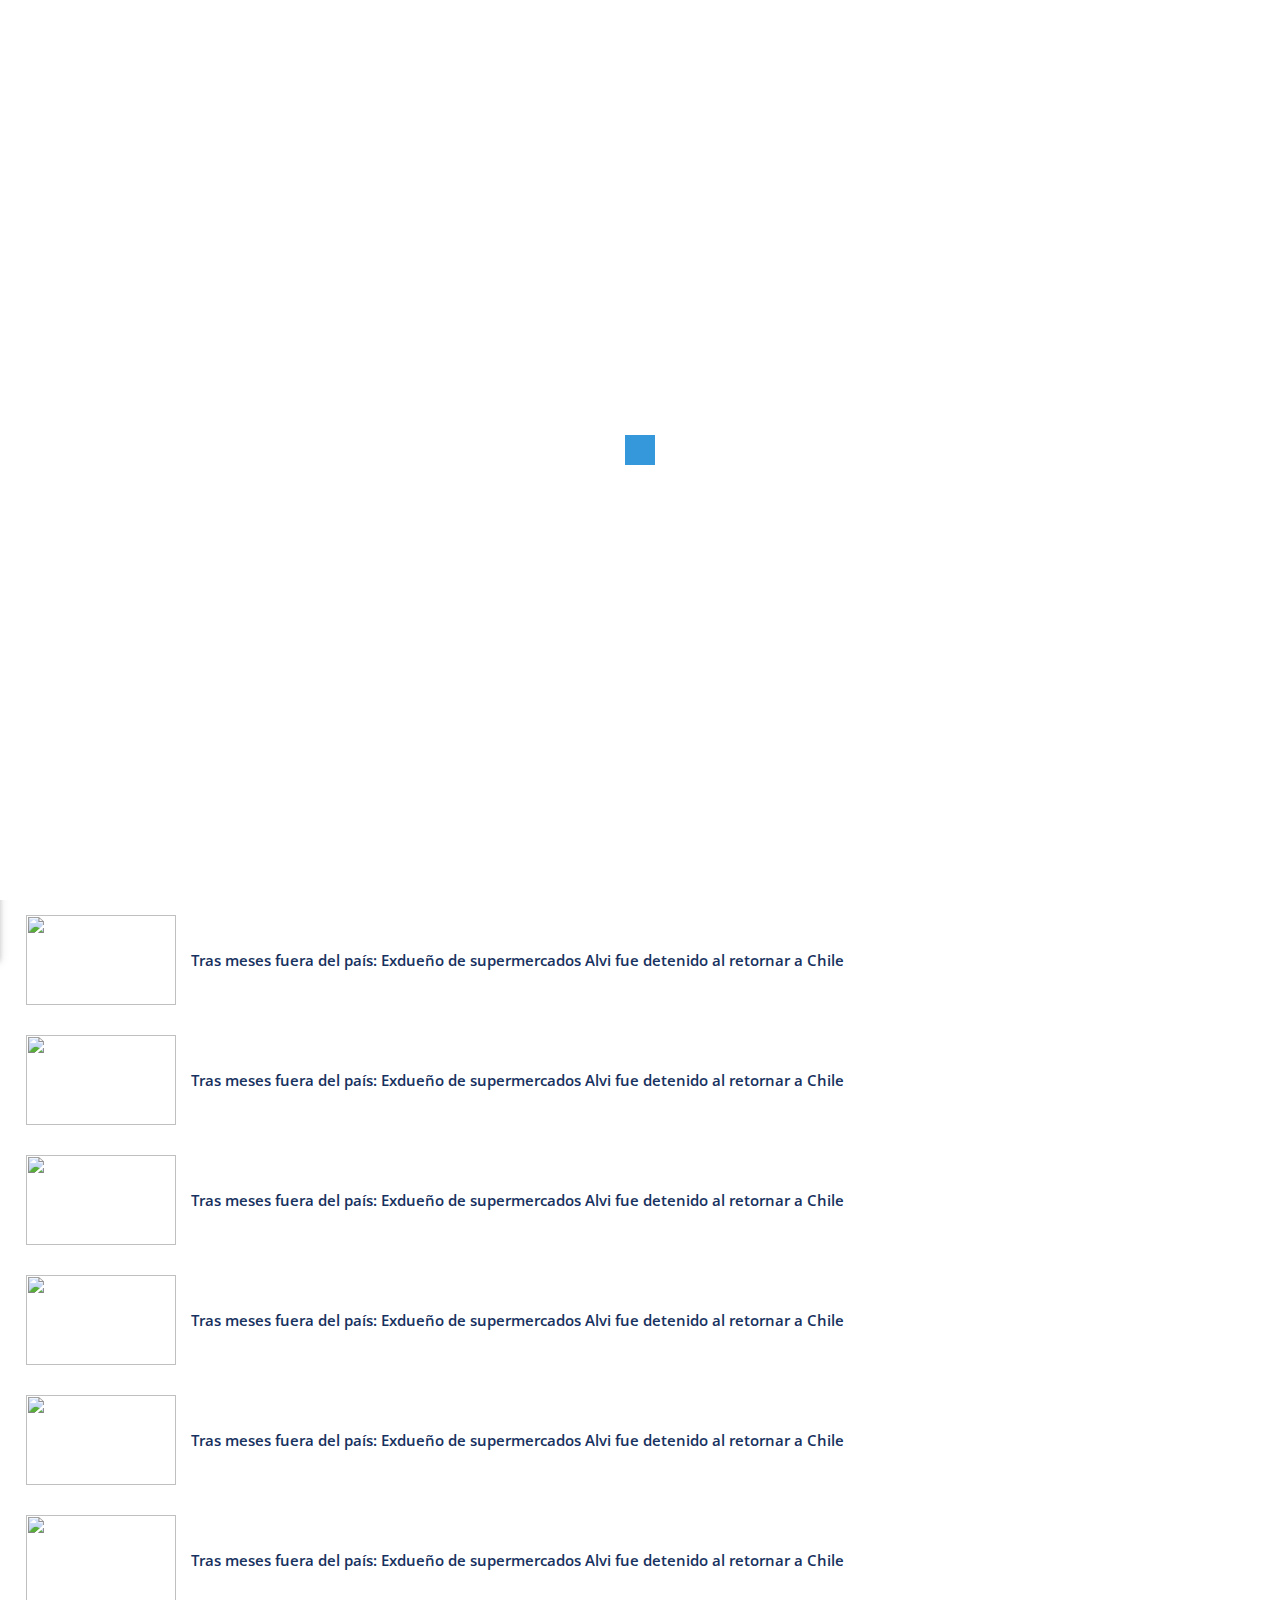
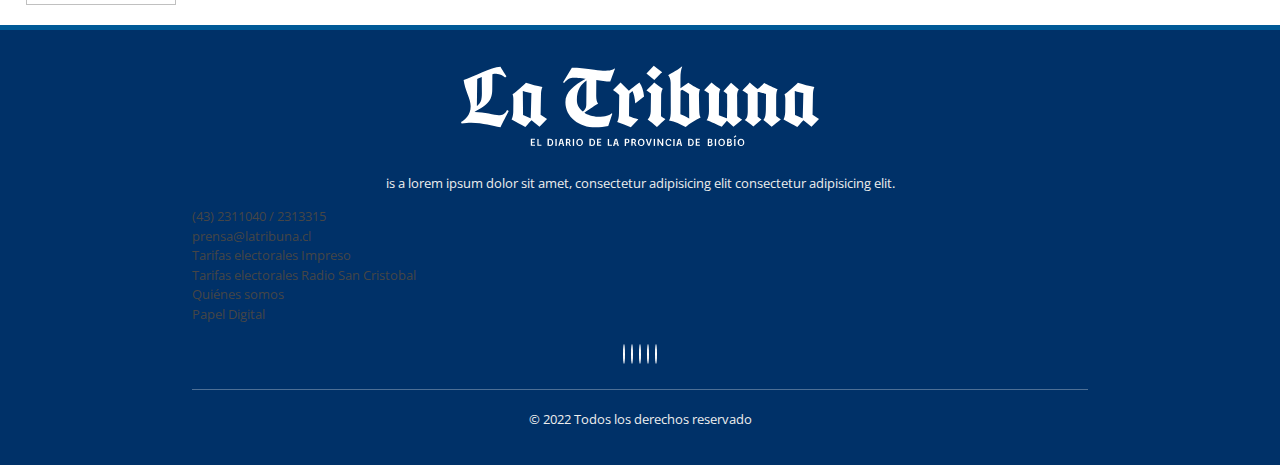
==== autor.html @ 61527f33 "Se guardan los cambios" ====
<!DOCTYPE html>
<html lang="en">
<head>
	<meta charset="UTF-8">
	<title>La Tribuna</title>
	<meta name="viewport" content="width=device-width, initial-scale=1  maximum-scale=1 user-scalable=no">
	<meta name="mobile-web-app-capable" content="yes">
	<meta name="apple-mobile-web-app-capable" content="yes">
	<meta name="apple-touch-fullscreen" content="yes">
	<meta name="HandheldFriendly" content="True">

	<link rel="stylesheet" href="css/materialize.css">
	<link rel="stylesheet" href="css/normalize.css">
	<link rel="stylesheet" href="css/owl.carousel.css">
	<link rel="stylesheet" href="css/owl.theme.css">
	<link rel="stylesheet" href="css/owl.transitions.css">
	<link rel="stylesheet" href="css/fakeLoader.css">
	<link rel="stylesheet" href="css/style.css">
	<link rel="shortcut icon" href="img/favicon.png">
	<script src="https://kit.fontawesome.com/f6f28e61f7.js" crossorigin="anonymous"></script>
    <link rel="stylesheet" href="https://use.typekit.net/mvk0gvn.css">

</head>
<body>
		
	<!-- navbar top -->
	<div class="navbar-top">
		<div class="side-nav-panel-left">
			<a href="#" data-activates="slide-out-left" class="side-nav-left"><i class="fa-solid fa-bars-staggered color-white"></i></a>
		</div>
		<!-- brand	 -->
		<div class="site-brand">
			<a href="index.html">
				<div class="brad">
					<img src="./img/logo-header.svg" alt="La tribuna">
				</div>
			</a>
		</div>
		<!-- brand	 -->
		<div class="side-nav-panel-right">
			<a href="#"><i class="fa-solid fa-volume-high"></i></a>
		</div>
	</div>
	<!-- end navbar top -->

	<!-- Panel Lateral-->
	<div class="side-nav-panel-left">
		<ul id="slide-out-left" class="side-nav side-nav-panel collapsible">
			<li class="li-search">
				<div class="search-form">
					<input type="search" placeholder="Buscar....">
					<button class="button"><i class="fa-solid fa-magnifying-glass"></i></button>
				</div>
				<div class="clear-both"></div>
			</li>
			<li><a href="index.html"><i class="fa fa-home"></i>Home</a></li>
			<li>
				<a href="#" class="activeSubmenu"><i class="fa-regular fa-flag"></i>Nacional</a>
				<ul class="submenu">
					<li><a href="#">Menu1-a</a></li>
					<li><a href="#">Menu1-b</a></li>
					<li><a href="#">Menu1-c</a></li>
					<li><a href="#">Menu1-d</a></li>
				</ul>
			</li>
			<li><a href="#"><i class="fa-solid fa-globe"></i>Internacional</a></li>
			<li><a href="#"><i class="fa-regular fa-image"></i>Cultura</a></li>
			<li><a href="#"><i class="fa-solid fa-newspaper"></i>Opinión y editorial</a></li>
			<li><a href="#"><i class="fa-solid fa-volleyball"></i>Deportes</a></li>
			<li><a href="#"><i class="fa-regular fa-heart"></i>Salud</a></li>
			<li><a href="#"><i class="fa-solid fa-building-flag"></i>Política</a></li>
			<li><a href="#"><i class="fa-solid fa-landmark"></i>Economía</a></li>
			<li><a href="#"><i class="fa-solid fa-building-shield"></i>Policial</a></li>
		</ul>
	</div>
	<!-- Cierre del panel lateral-->
	
	<!-- Section Home -->
	<section id="autorPost" class="section section-gran-titular">
		<div class="section-body">
		
				<div class="article article-vertical main-article">
				
					<div class="article-text-container">

                        <div class="category border-bottom-lo-ultimo_primary">Autor</div>
                    
                        <div class="infoColumnista">
                            <div class="infoColumnista__img">
                                <img src="https://img.latribuna.cl/upload/2022/11/17161D564C42456D171F0F55514944781F13181853464274101F-150x150.webp" alt="">
                            </div>
                            <div class="infoColumnista__datos">
                                <div class="cargo">Paola Calorio Directora de Asuntos Públicos, Comunicaciones y Sustentabilidad Coca-Cola Chile, Bolivia y Paraguay.</div>
                                <div class="bajada">
                                    <h2>Lorem ipsum dolor sit amet consectetur adipisicing elit. Totam adipisci, necessitatibus iste dignissimos magnam hic ullam architecto cupiditate reprehenderit qui ratione.</h2>
                                </div>
     
                            </div>
                        </div>

                        <div class="date with-bottom-separator">
                            <span><i class="fa-regular fa-user"></i> Publicado por Juvenal Rivera</span>
                        </div>
						<div class="date with-bottom-separator">
                            <time><i class="fa-regular fa-clock"></i> Viernes 21 octubre de 2022 | 11:13</time>
                        </div>
						<div class="redesSociales">
							<a href="#" target="_blank">
								<i class="fa-brands fa-telegram"></i>
							</a>
							<a href="#" target="_blank">
								<i class="fa-brands fa-facebook"></i>
							</a>
							<a href="#" target="_blank">
								<i class="fab fa-twitter"></i>
							</a>
							<a href="#" target="_blank">
								<i class="fab fa-whatsapp"></i>
							</a>
						</div>

						<article class="post-main__post">
                            <div class="post-main__post-img">
                                <a href="#" title="">
                                    <img src="http://placehold.jp/300x200.png" alt="">
                                </a>
                            </div>
                            <div class="post-main__post-info">
                                <a href="#" target="_blank"><h2>Lorem ipsum dolor sit amet consectetur adipisicing elit. Totam adipisci, necessitatibus iste dignissimos</h2></a>
                            </div>
                        </article>


						<article class="post-main__post">
                            <div class="post-main__post-img">
                                <a href="#" title="">
                                    <img src="http://placehold.jp/300x200.png" alt="">
                                </a>
                            </div>
                            <div class="post-main__post-info">
                                <a href="#" target="_blank"><h2>Lorem ipsum dolor sit amet consectetur adipisicing elit. Totam adipisci, necessitatibus iste dignissimos</h2></a>
                            </div>
                        </article>

                        <article class="post-main__post">
                            <div class="post-main__post-img">
                                <a href="#" title="">
                                    <img src="http://placehold.jp/300x200.png" alt="">
                                </a>
                            </div>
                            <div class="post-main__post-info">
                                <a href="#" target="_blank"><h2>Lorem ipsum dolor sit amet consectetur adipisicing elit. Totam adipisci, necessitatibus iste dignissimos</h2></a>
                            </div>
                        </article>

                        <article class="post-main__post">
                            <div class="post-main__post-img">
                                <a href="#" title="">
                                    <img src="http://placehold.jp/300x200.png" alt="">
                                </a>
                            </div>
                            <div class="post-main__post-info">
                                <a href="#" target="_blank"><h2>Lorem ipsum dolor sit amet consectetur adipisicing elit. Totam adipisci, necessitatibus iste dignissimos</h2></a>
                            </div>
                        </article>

                        <article class="post-main__post">
                            <div class="post-main__post-img">
                                <a href="#" title="">
                                    <img src="http://placehold.jp/300x200.png" alt="">
                                </a>
                            </div>
                            <div class="post-main__post-info">
                                <a href="#" target="_blank"><h2>Lorem ipsum dolor sit amet consectetur adipisicing elit. Totam adipisci, necessitatibus iste dignissimos</h2></a>
                            </div>
                        </article>

                        <article class="post-main__post">
                            <div class="post-main__post-img">
                                <a href="#" title="">
                                    <img src="http://placehold.jp/300x200.png" alt="">
                                </a>
                            </div>
                            <div class="post-main__post-info">
                                <a href="#" target="_blank"><h2>Lorem ipsum dolor sit amet consectetur adipisicing elit. Totam adipisci, necessitatibus iste dignissimos</h2></a>
                            </div>
                        </article>

                        <article class="post-main__post">
                            <div class="post-main__post-img">
                                <a href="#" title="">
                                    <img src="http://placehold.jp/300x200.png" alt="">
                                </a>
                            </div>
                            <div class="post-main__post-info">
                                <a href="#" target="_blank"><h2>Lorem ipsum dolor sit amet consectetur adipisicing elit. Totam adipisci, necessitatibus iste dignissimos</h2></a>
                            </div>
                        </article>

                       
					</div>

					<div class="hederSection border-bottom">
						<h2>Lo último</h2>
					</div>
					<div class="bodySection">
						<article class="article__loMasVisto">
							<img src="http://placehold.jp/300x200.png" alt="">
							<h3>Tras meses fuera del país: Exdueño de supermercados Alvi fue detenido al retornar a Chile</h3>
						</article>
						<article class="article__loMasVisto">
							<img src="http://placehold.jp/300x200.png" alt="">
							<h3>Tras meses fuera del país: Exdueño de supermercados Alvi fue detenido al retornar a Chile</h3>
						</article>
						<article class="article__loMasVisto">
							<img src="http://placehold.jp/300x200.png" alt="">
							<h3>Tras meses fuera del país: Exdueño de supermercados Alvi fue detenido al retornar a Chile</h3>
						</article>
						<article class="article__loMasVisto">
							<img src="http://placehold.jp/300x200.png" alt="">
							<h3>Tras meses fuera del país: Exdueño de supermercados Alvi fue detenido al retornar a Chile</h3>
						</article>
						<article class="article__loMasVisto">
							<img src="http://placehold.jp/300x200.png" alt="">
							<h3>Tras meses fuera del país: Exdueño de supermercados Alvi fue detenido al retornar a Chile</h3>
						</article>
						<article class="article__loMasVisto">
							<img src="http://placehold.jp/300x200.png" alt="">
							<h3>Tras meses fuera del país: Exdueño de supermercados Alvi fue detenido al retornar a Chile</h3>
						</article>
					</div>
				</div>
		
		</div>
	</section>
	
	<!-- loader -->
	<div id="fakeLoader"></div>
	<!-- end loader -->
	
	<!-- footer -->
	<div class="footer">
		<div class="container">
			<div class="about-us-foot">
				<img src="./img/logo-header.svg" alt="La Tribuna">
				<p>is a lorem ipsum dolor sit amet, consectetur adipisicing elit consectetur adipisicing elit.</p>
			</div>
			<ul>
				<li><i class="fas fa-phone" aria-hidden="true"></i> <a href="tel:+56432311040">(43) 2311040 / 2313315</a></li>
				<li><i class="fas fa-envelope" aria-hidden="true"></i><a href="mailto:prensa@latribuna.cl"> prensa@latribuna.cl</a></li>
				<li><i class="far fa-newspaper" aria-hidden="true"></i> <a target="_blank" href="https://tarifas.servel.cl/visualizar/e00fb257cfbc2048d08678afe2abf142d3293169">Tarifas electorales Impreso</a></li>
				<li><i class="fas fa-globe" aria-hidden="true"></i> <a target="_blank" href="https://tarifas.servel.cl/visualizar/95ce67a95fb76ab3ab5441fd249abcbd1836d582">Tarifas electorales Radio San Cristobal</a></li>
				<li><i class="fa-solid fa-link"></i><a target="_blank" href="https://www.latribuna.cl/paginas/informacion-corporativa.html" title="Quienes Somos">Quiénes somos</a></li>
				<li><i class="fa-solid fa-link"></i><a target="_blank" href="https://diario.latribuna.cl/library" title="Papel digital">Papel Digital</a></li>
			</ul>
			<div class="social-media">
				<a href=""><i class="fa fa-facebook"></i></a>
				<a href=""><i class="fa fa-twitter"></i></a>
				<a href=""><i class="fa fa-instagram"></i></a>
				<a href=""><i class="fa-brands fa-youtube"></i></a>
				<a href=""><i class="fa-solid fa-rss"></i></a>
			
			</div>
			<div class="copyright">
				<span>© 2022 Todos los derechos reservado </span>
			</div>
		</div>
	</div>
	<!-- end footer -->
	
	<!-- scripts -->
	<script src="js/jquery.min.js"></script>
	<script src="js/materialize.min.js"></script>
	<script src="js/owl.carousel.min.js"></script>
	<script src="js/fakeLoader.min.js"></script>
	<script src="js/main.js"></script>

</body>
</html>
---- css/fakeLoader.css ----
/**********************
 *CSS Animations by:
 *http://codepen.io/vivinantony
***********************/
.spinner1 {
  width: 40px;
  height: 40px;
  position: relative;
}


.double-bounce1, .double-bounce2 {
  width: 100%;
  height: 100%;
  border-radius: 50%;
  background-color: #fff;
  opacity: 0.6;
  position: absolute;
  top: 0;
  left: 0;
  
  -webkit-animation: bounce 2.0s infinite ease-in-out;
  animation: bounce 2.0s infinite ease-in-out;
}

.double-bounce2 {
  -webkit-animation-delay: -1.0s;
  animation-delay: -1.0s;
}

@-webkit-keyframes bounce {
  0%, 100% { -webkit-transform: scale(0.0) }
  50% { -webkit-transform: scale(1.0) }
}

@keyframes bounce {
  0%, 100% { 
    transform: scale(0.0);
    -webkit-transform: scale(0.0);
  } 50% { 
    transform: scale(1.0);
    -webkit-transform: scale(1.0);
  }
}

.spinner2 {
  width: 40px;
  height: 40px;
  position: relative;
}


.container1 > div, .container2 > div, .container3 > div {
  width: 6px;
  height: 6px;
  background-color: #fff;

  border-radius: 100%;
  position: absolute;
  -webkit-animation: bouncedelay 1.2s infinite ease-in-out;
  animation: bouncedelay 1.2s infinite ease-in-out;
  /* Prevent first frame from flickering when animation starts */
  -webkit-animation-fill-mode: both;
  animation-fill-mode: both;
}

.spinner2 .spinner-container {
  position: absolute;
  width: 100%;
  height: 100%;
}

.container2 {
  -webkit-transform: rotateZ(45deg);
  transform: rotateZ(45deg);
}

.container3 {
  -webkit-transform: rotateZ(90deg);
  transform: rotateZ(90deg);
}

.circle1 { top: 0; left: 0; }
.circle2 { top: 0; right: 0; }
.circle3 { right: 0; bottom: 0; }
.circle4 { left: 0; bottom: 0; }

.container2 .circle1 {
  -webkit-animation-delay: -1.1s;
  animation-delay: -1.1s;
}

.container3 .circle1 {
  -webkit-animation-delay: -1.0s;
  animation-delay: -1.0s;
}

.container1 .circle2 {
  -webkit-animation-delay: -0.9s;
  animation-delay: -0.9s;
}

.container2 .circle2 {
  -webkit-animation-delay: -0.8s;
  animation-delay: -0.8s;
}

.container3 .circle2 {
  -webkit-animation-delay: -0.7s;
  animation-delay: -0.7s;
}

.container1 .circle3 {
  -webkit-animation-delay: -0.6s;
  animation-delay: -0.6s;
}

.container2 .circle3 {
  -webkit-animation-delay: -0.5s;
  animation-delay: -0.5s;
}

.container3 .circle3 {
  -webkit-animation-delay: -0.4s;
  animation-delay: -0.4s;
}

.container1 .circle4 {
  -webkit-animation-delay: -0.3s;
  animation-delay: -0.3s;
}

.container2 .circle4 {
  -webkit-animation-delay: -0.2s;
  animation-delay: -0.2s;
}

.container3 .circle4 {
  -webkit-animation-delay: -0.1s;
  animation-delay: -0.1s;
}

@-webkit-keyframes bouncedelay {
  0%, 80%, 100% { -webkit-transform: scale(0.0) }
  40% { -webkit-transform: scale(1.0) }
}

@keyframes bouncedelay {
  0%, 80%, 100% { 
    transform: scale(0.0);
    -webkit-transform: scale(0.0);
  } 40% { 
    transform: scale(1.0);
    -webkit-transform: scale(1.0);
  }
}

.spinner3 {
  width: 40px;
  height: 40px;
  position: relative;  
  -webkit-animation: rotate 2.0s infinite linear;
  animation: rotate 2.0s infinite linear;
}

.dot1, .dot2 {
  width: 60%;
  height: 60%;
  display: inline-block;
  position: absolute;
  top: 0;
  background-color: #fff;
  border-radius: 100%;
  
  -webkit-animation: bounce 2.0s infinite ease-in-out;
  animation: bounce 2.0s infinite ease-in-out;
}

.dot2 {
  top: auto;
  bottom: 0px;
  -webkit-animation-delay: -1.0s;
  animation-delay: -1.0s;
}

@-webkit-keyframes rotate { 100% { -webkit-transform: rotate(360deg) }}
@keyframes rotate { 100% { transform: rotate(360deg); -webkit-transform: rotate(360deg) }}

@-webkit-keyframes bounce {
  0%, 100% { -webkit-transform: scale(0.0) }
  50% { -webkit-transform: scale(1.0) }
}

@keyframes bounce {
  0%, 100% { 
    transform: scale(0.0);
    -webkit-transform: scale(0.0);
  } 50% { 
    transform: scale(1.0);
    -webkit-transform: scale(1.0);
  }
}

.spinner4 {
  width: 30px;
  height: 30px;
  background-color: #fff;
  -webkit-animation: rotateplane 1.2s infinite ease-in-out;
  animation: rotateplane 1.2s infinite ease-in-out;
}

@-webkit-keyframes rotateplane {
  0% { -webkit-transform: perspective(120px) }
  50% { -webkit-transform: perspective(120px) rotateY(180deg) }
  100% { -webkit-transform: perspective(120px) rotateY(180deg)  rotateX(180deg) }
}

@keyframes rotateplane {
  0% { 
    transform: perspective(120px) rotateX(0deg) rotateY(0deg);
    -webkit-transform: perspective(120px) rotateX(0deg) rotateY(0deg) 
  } 50% { 
    transform: perspective(120px) rotateX(-180.1deg) rotateY(0deg);
    -webkit-transform: perspective(120px) rotateX(-180.1deg) rotateY(0deg) 
  } 100% { 
    transform: perspective(120px) rotateX(-180deg) rotateY(-179.9deg);
    -webkit-transform: perspective(120px) rotateX(-180deg) rotateY(-179.9deg);
  }
}

.spinner5 {
  width: 32px;
  height: 32px;
  position: relative;
}

.cube1, .cube2 {
  background-color: #fff;
  width: 10px;
  height: 10px;
  position: absolute;
  top: 0;
  left: 0;
  
  -webkit-animation: cubemove 1.8s infinite ease-in-out;
  animation: cubemove 1.8s infinite ease-in-out;
}

.cube2 {
  -webkit-animation-delay: -0.9s;
  animation-delay: -0.9s;
}

@-webkit-keyframes cubemove {
  25% { -webkit-transform: translateX(42px) rotate(-90deg) scale(0.5) }
  50% { -webkit-transform: translateX(42px) translateY(42px) rotate(-180deg) }
  75% { -webkit-transform: translateX(0px) translateY(42px) rotate(-270deg) scale(0.5) }
  100% { -webkit-transform: rotate(-360deg) }
}

@keyframes cubemove {
  25% { 
    transform: translateX(42px) rotate(-90deg) scale(0.5);
    -webkit-transform: translateX(42px) rotate(-90deg) scale(0.5);
  } 50% { 
    transform: translateX(42px) translateY(42px) rotate(-179deg);
    -webkit-transform: translateX(42px) translateY(42px) rotate(-179deg);
  } 50.1% { 
    transform: translateX(42px) translateY(42px) rotate(-180deg);
    -webkit-transform: translateX(42px) translateY(42px) rotate(-180deg);
  } 75% { 
    transform: translateX(0px) translateY(42px) rotate(-270deg) scale(0.5);
    -webkit-transform: translateX(0px) translateY(42px) rotate(-270deg) scale(0.5);
  } 100% { 
    transform: rotate(-360deg);
    -webkit-transform: rotate(-360deg);
  }
}

.spinner6 {
  width: 50px;
  height: 30px;
  text-align: center;
}

.spinner6 > div {
  background-color: #fff;
  height: 100%;
  width: 6px;
  margin-left:2px;
  display: inline-block;
  
  -webkit-animation: stretchdelay 1.2s infinite ease-in-out;
  animation: stretchdelay 1.2s infinite ease-in-out;
}

.spinner6 .rect2 {
  -webkit-animation-delay: -1.1s;
  animation-delay: -1.1s;
}

.spinner6 .rect3 {
  -webkit-animation-delay: -1.0s;
  animation-delay: -1.0s;
}

.spinner6 .rect4 {
  -webkit-animation-delay: -0.9s;
  animation-delay: -0.9s;
}

.spinner6 .rect5 {
  -webkit-animation-delay: -0.8s;
  animation-delay: -0.8s;
}

@-webkit-keyframes stretchdelay {
  0%, 40%, 100% { -webkit-transform: scaleY(0.4) }  
  20% { -webkit-transform: scaleY(1.0) }
}

@keyframes stretchdelay {
  0%, 40%, 100% { 
    transform: scaleY(0.4);
    -webkit-transform: scaleY(0.4);
  }  20% { 
    transform: scaleY(1.0);
    -webkit-transform: scaleY(1.0);
  }
}
  .spinner7 {
      width: 90px;
      height: 30px;
      text-align: center;
    }

    .spinner7 > div {
      background-color: #fff;
      height: 15px;
      width: 15px;
      margin-left:3px;
      border-radius: 50%;
      display: inline-block;
      
      -webkit-animation: stretchdelay 0.7s infinite ease-in-out;
      animation: stretchdelay 0.7s infinite ease-in-out;
    }

    .spinner7 .circ2 {
      -webkit-animation-delay: -0.6s;
      animation-delay: -0.6s;
    }

    .spinner7 .circ3 {
      -webkit-animation-delay: -0.5s;
      animation-delay: -0.5s;
    }

    .spinner7 .circ4 {
      -webkit-animation-delay: -0.4s;
      animation-delay: -0.4s;
    }

    .spinner7 .circ5 {
      -webkit-animation-delay: -0.3s;
      animation-delay: -0.3s;
    }

    @-webkit-keyframes stretchdelay {
      0%, 40%, 100% { -webkit-transform: translateY(-10px) }  
      20% { -webkit-transform: translateY(-20px) }
    }

    @keyframes stretchdelay {
      0%, 40%, 100% { 
        transform: translateY(-10px);
        -webkit-transform: translateY(-10px);
      } 20% {
        transform: translateY(-20px);
        -webkit-transform: translateY(-20px);
      }
}
---- css/style.css ----
/* ------------------------------
  Import Google Web Font
---------------------------------*/
@import url('https://fonts.googleapis.com/css?family=Open+Sans:400,600,700');

/* ------------------------------
  General
---------------------------------*/
body {
	margin: 0;
	font-size: 13px;
	font-family: 'Open Sans', sans-serif;
	background-color: #ffffff;
	background: #fff;
	background-size: cover;
	color: #787878;
}

body::-webkit-scrollbar {
	display: none;
}

h1,
h2,
h3,
h4,
h5,
h6 {
	padding: 0;
	margin: 0;
	color: #173160;
}

h1 {
	font-size: 26px;
}

h2 {
	font-size: 26px;
}

h3 {
	font-size: 24px;
}

h4 {
	font-size: 22px;
}

h5 {
	font-size: 20px;
}

h6 {
	font-size: 18px;
}

a {
	text-decoration: none;
	color: #464646;
}

p {
	margin: 5px 0;
	line-height: 22px;
}

.section {
	padding: 20px 0;
}

.section h5 {
	font-weight: 500;
	margin: 0 0 10px 0;
}

.pages {
	margin-top: 55px !important;
}

.pages-head {
	text-align: center;
	padding: 0 10px 15px 10px;
	text-transform: uppercase;
}

.pages-head h3 {
	font-size: 18px;
	font-weight: 700;
}

.bg-second {
	background: #f4f4f4;
}

.section-head {
	text-align: center;
	margin: 0 auto 15px auto;
}

.section-head h4 {
	margin-bottom: 5px;
	font-size: 18px;
	font-weight: 700;
}

input:not([type]),
input[type=text],
input[type=password],
input[type=email],
input[type=url],
input[type=time],
input[type=date],
input[type=datetime],
input[type=datetime-local],
input[type=tel],
input[type=number],
input[type=search] {
	background-color: transparent;
	border: none;
	border: 1px solid #ddd;
	border-radius: 0;
	outline: none;
	height: 36px;
	width: 100%;
	font-size: 1rem;
	margin: 0 0 20px 0;
	padding: 0 12px;
	box-shadow: none;
	box-sizing: border-box;
	transition: all 0.3s;
	font-size: 13px;
}

textarea.materialize-textarea {
	background-color: transparent;
	border: none;
	border: 1px solid #ddd;
	border-radius: 0;
	outline: none;
	height: auto;
	width: 100%;
	font-size: 1rem;
	margin: 0 0 20px 0;
	padding: 12px;
	box-shadow: none;
	box-sizing: border-box;
	transition: all 0.3s;
	font-size: 13px;
}


input:not([type]):focus:not([readonly]),
input[type=text]:focus:not([readonly]),
input[type=password]:focus:not([readonly]),
input[type=email]:focus:not([readonly]),
input[type=url]:focus:not([readonly]),
input[type=time]:focus:not([readonly]),
input[type=date]:focus:not([readonly]),
input[type=datetime]:focus:not([readonly]),
input[type=datetime-local]:focus:not([readonly]),
input[type=tel]:focus:not([readonly]),
input[type=number]:focus:not([readonly]),
input[type=search]:focus:not([readonly]),
textarea.materialize-textarea:focus:not([readonly]) {
  border: 1px solid #ccc;
  box-shadow: none;
  font-size: 13px;
}	

::-webkit-input-placeholder { 
  color: #111;
}
::-moz-placeholder { 
  color: #111;
}
:-ms-input-placeholder { 
  color: #111;
}
:-moz-placeholder {
  color: #111;
}

/* ------------------------------
  Button
---------------------------------*/
.button-default {
	background: #3498db;
	color: #ffffff;
	box-shadow: none;
	margin: 20px 0 10px;
	padding-left: 6px;
	padding-right: 6px;
	font-weight: 600;
	border-radius: 4px;
	border: 1px solid #3498db;
	height: 30px;
	line-height: 29px;
}

.button-fullwidth {
	width: 100%;
	text-align: center;
}

.button-default a {
	color: #ffffff;
}

.button-default:hover {
	background: #3498db;
	opacity: 0.9;
	box-shadow: none;
}

.who-we-are .button-default {
	margin-top: 30px;
	background: #fff;
	color: #3498db;
}

/* ------------------------------
  Navbar
---------------------------------*/
.navbar-top {
	background: #173160;
	border-bottom: 2px solid #f0f0f0;
	height: 80px;
	width: 100%;
	padding: 5px 18px;
	border-top: 3px solid #3498db;
	top: 0;
	right: 0;
	left: 0;
	text-align: center;
	position: fixed;
	z-index: 99;
	box-shadow: 0 0 50px 5px rgb(0 0 0 / 25%);
}

.site-brand {
	text-align: center;
	display: inline-block;
	height: 40px;
}

.brad{
	width: 100%;
	height: 70px;
	display: flex;
	justify-content: center;
	align-items: center;

}

.brad img{
	width: 60%;
}

.site-brand a h1 {
	font-size: 28px;
	font-weight: 700;
	line-height: 40px;
	color: #333;
}

.site-brand a h1 span {
	color: #3498db;
}

/* ------------------------------
  Sidenav
---------------------------------*/
.side-nav a {
	font-size: 13px;
	height: 45px;
}

.side-nav li.active {
	background: #fbfbfb;
}

.side-nav-panel-left {
	float: left;
	font-size: 28px;
	padding: 0.5rem 0 0 0;
}

.side-nav-panel-left i {
	color: #9b9595;
}

.side-nav-panel-right {
	float: right;
	font-size: 22px;
	position: relative;
	top: 14px;
}

.side-nav-panel-right i {
	color: #fff;
}

.side-nav-left {
	font-size: 22px;
	color: #313131;
}

.side-nav-panel {
	text-align: left;
}

.side-nav-panel li a i {
	color: #444;
}


.side-nav-panel li {
	font-weight: 700;
	border-bottom: 1px solid #efeded;
	
}
.side-nav-panel li .submenu li{
	display: flex;
	justify-content:start;
	align-items: center;
	border-bottom: 1px solid #d4d3d3;
}
.side-nav-panel li .submenu li a{
	/* font-weight: 700; */
	/* border-bottom: 1px solid #efeded; */
	font-size: 13px;
    height: 35px;
	display: flex;
	justify-content:start;
	align-items: center;
	width: 100%;
}

.side-nav-panel ul.submenu {
    background: #6969692e;
}

.side-nav-panel li .submenu li:first-child {
	border-top: 1px solid #d4d3d3;
}

.side-nav-panel li:last-child {
	border-bottom: 0px solid #f5f5f5;
}

.side-nav-panel .li-top {
	padding-top: 4px;
}

.side-nav-panel .li-search {
	background: #fafafa;
	padding: 24px 16px 0;
	background: #fafafa;
}

.side-nav-panel li .search-form {
	position: relative;
	display: block;
	width: 100%;
}

.side-nav-panel li .search-form input {
	width: calc(100% - 40px);
	float: left;
	border: 1px solid #eee;
	background: #fff;
	font-weight: 400;
	border-radius: 10px 0 0 10px;
}

.side-nav-panel li .search-form .button {
	float: right;
	display: block;
	height: 36px;
	background: #fff;
	border: 1px solid #eee;
	font-size: 20px;
	line-height: 20px;
	width: 35px;
}

.side-nav-panel li a:hover {
	background:transparent;
}

.side-nav-panel li a.activeSubmenu:hover {
	background: url('../img/arrow-down.svg') transparent;
    background-repeat: no-repeat;
    background-position: 95% center;
    background-size: 16px;
}

.side-nav-panel li a i {
	margin: 0 8px 0 0;
	font-size: 16px;
	color: #333333;
	line-height: 45px;
}

.side-nav-panel-left .collapsible {
	border: 0;
}

.side-nav .collapsible-body ul li a {
	color: #333;
	margin-left: 18px;
}

.side-nav .collapsible-header {
	padding: 0;
	color: #444;
	font-size: 13px;
	font-weight: 400;
}

.side-nav .collapsible-header.active {
	border-bottom: 1px solid #f3f3f3;
}

.side-nav .collapsible-header:hover {
	background: transparent;
}

.side-nav .collapsible-header.active {
	background: #fbfbfb;
}

.collapsible-header i {
	width: auto;
	font-size: 16px;
	color: #333;
	margin-left: 17px;
}

.collapsible-header span i {
	float: right;
	color: #666;
	font-size: 16px;
}


/* ------------------------------
  Slider
---------------------------------*/
.slider {
	margin-top: 54px;
	height: 260px !important;
}

.slider .slides {
	height: 260px !important;
}

.slider-content {
	margin: 10px auto;
	top: 40% !important;
	width: 100% !important;
	left: 0 !important;
	right: 0 !important;
	position: relative;
	flex-shrink: 0;
	padding-left: 18px;
	padding-right: 18px;
}

.slider .slides li img {
	width: 100%;
	height: 100%;
}

.slider .slides li::before {
	background-color: #000;
	opacity: 0.6;
	content: "";
	top: 0;
	right: 0;
	left: 0;
	position: absolute;
	width: 100%;
	height: 100%;
	overflow: hidden;
}

.slider-content h2 {
	line-height: 25px;
}

.slider-content h2 a {
	font-weight: 700;
	margin-bottom: 8px;
	letter-spacing: 1px;
	color: #fefefe;
	font-size: 20px;
}

.slider-content h4 {
	font-size: 18px;
	color: #ffffff;
}

.slider-content .category {
	font-size: 12px;
	background: #3498db;
	display: inline-block;
	padding: 0px 10px 1px;
	border-radius: 2px;
	margin-bottom: 10px;
}

.slider-content .date {
	font-size: 13px;
	color: #eee;
	margin-top: 10px;
}

.slider-content .button-default {
	margin: 20px 0;
}

.slider .indicators {
	position: relative;
	bottom: 35px;
	z-index: 95;
	text-align: right;
	padding-right: 13px;
}

.slider .indicators .indicator-item {
	z-index: 1000;
	height: 9px;
	width: 9px;
	background: #cccccc;
	margin: 0 5px;
	border-radius: 0;
}

.slider .indicators .indicator-item.active {
	background: #ffffff;
}

/* ------------------------------
	popular post
---------------------------------*/
.popular-post .item {
	margin: 0 6px 0 5px;
	text-align: center;
}

.popular-post .item .date {
	font-size: 12px;
}

.popular-post .item h3 {
	line-height: 20px;
	margin-bottom: 5px;
}

.popular-post .item h3 a {
	font-weight: 600;
	font-size: 18px;
}

.popular-post .item img {
	width: 100%;
	height: 100%;
}

.popular-post .item .category {
	font-size: 12px;
	color: #3498db;
}

.popular-post .owl-pagination {
	display: none;
}

.popular-post .owl-theme .owl-controls .owl-buttons .owl-prev {
	position: relative;
}

.popular-post .owl-theme .owl-controls .owl-buttons div {
	background: transparent;
}

.popular-post .owl-theme .owl-controls .owl-buttons .owl-prev:before {
	position: absolute;
	content: "\f104";
	font-family: FontAwesome;
	color: #444;
	width: 25px;
	height: 25px;
	border: 1px solid #ddd;
	text-align: center;
	padding: 2px 0;
	background: #fff;
	z-index: 1;
}

.popular-post .owl-theme .owl-controls .owl-buttons {
	position: relative;
}

.popular-post .owl-theme .owl-controls .owl-buttons:after {
	border-bottom: 1px solid #dedede;
	position: absolute;
	content: "";
	height: 1px;
	top: 17px;
	left: 0;
	right: 0
}

.popular-post .owl-theme .owl-controls .owl-buttons .owl-next {
	position: relative;
}

.popular-post .owl-theme .owl-controls .owl-buttons div {
	background: transparent;
	padding: 0;
	opacity: 1;
}

.popular-post .owl-theme .owl-controls .owl-buttons .owl-next:before {
	position: absolute;
	content: "\f105";
	font-family: FontAwesome;
	color: #444;
	width: 25px;
	height: 25px;
	border: 1px solid #ddd;
	text-align: center;
	padding: 2px 0;
	background: #fff;
	z-index: 1;
}

/* ------------------------------
	post
---------------------------------*/
.post .post-head ul {
	padding: 0 0 4px 0;
	margin: 0;
	border-bottom: 1px solid #dedede;
}

.post .post-head ul li {
	display: inline-block;
}

.post .post-head ul .post-right {
	float: right;
}

.post .post-head h4 {
	margin-bottom: 5px;
	font-size: 16px;
	font-weight: 700;
}

.post .select-wrapper {
    position: relative;
    top: -23px;
    font-weight: bold;
}

.post .select-wrapper input.select-dropdown {
	width: 110px;
	display: inline;
	text-align: right;
	padding: 0 20px 4px 0;
	color: #555;
	border-bottom: 0;
}

.post .dropdown-content {
	width: auto !important;
	box-shadow: none !important; 
	border: 1px solid #ddd;
}

.post .dropdown-content li {
	min-height: auto;
}

.post .dropdown-content li > a, .dropdown-content li > span {
	font-size: 10px;
	font-weight: 600;
	color: #444;
	padding: 6px 16px;
}

.post .select-wrapper span.caret {
	color: #fff;
	position: relative;
	top: 0;
}

.post .select-wrapper span.caret:after {
	position: absolute;
	content: "\f0c9";
	font-family: FontAwesome;
	color: #555;
	right: -110px;
	top: -7px;
	font-size: 16px;
}

.post .post-content img {
	width: 100%;
	height: 100%;
}

.clear-both {
	clear: both;
}

.post .post-content {
	position: relative;
	top: -33px;
	margin-bottom: -33px;
}

.post .content h3 {
	line-height: 15px;
	margin-bottom: 5px;
}

.post .content h3 a {
	font-weight: 600;
	font-size: 15px;
}

.post .content .category {
	color: #3498db;
	font-size: 12px;
}

.post .content .date {
	font-size: 12px;
	color: #999;
	margin-top: 8px;
}

.post .top-post {
	margin-bottom:60px;
}

.post .top-post h3 {
	line-height: 20px;
	margin-bottom: 5px;
}

.post .top-post h3 a {
	font-weight: 600;
	font-size: 18px;
}

.post .top-post .category {
	color: #3498db;
	font-size: 12px;
}

.post .top-post .date i, .section .article-text-container i{
	font-size: 13px;
	color: #3498db;
	margin-top: 2px;
	letter-spacing: 1px;
	margin-right: 2px;
}

.post .top-post .date {
	display: flex;
	font-size: 12px;
	color: rgb(94, 94, 94);
	margin-top: 15px;
	letter-spacing: 1px;
	justify-content: space-between;
	/* background-color: #cccccc; */
	border-top: 1px solid #efefef;
	/* border-bottom: 1px solid #efefef; */
	padding:0.5rem 0;
	text-transform: uppercase;
}

.section .article-text-container .date  {
	display: flex;
	font-size: 12px;
	color: rgb(94, 94, 94);
	margin-top: 1rem;
	margin-bottom: 1.5rem;
	letter-spacing: 1px;
	justify-content: space-between;
	/* background-color: #cccccc; */
	border-top: 1px solid #efefef;
	/* border-bottom: 1px solid #efefef; */
	padding:0.5rem 0;
	text-transform: uppercase;
}

.section .article-text-container .post-title {
    font-weight: 600;
    font-size: 24px;
    line-height: 30px;
    margin-bottom: 0;
}

.pagination-blog {
	padding: 0 0 30px 0;
	text-align: center;
}

.pagination-blog ul {
	list-style: none;
	margin: 0;
	padding: 0;
}

.pagination-blog ul li {
	display: inline-block;
	width: 30px;
	height: 30px;
	border: 1px solid #ddd;
	margin: 4px;
	line-height: 28px;
	text-align: center;
	border-radius: 3px;
}

.pagination-blog ul .active {
	border-color: #3498db;
	background: #3498db;
	color: #fff;
}

.pagination-blog ul .active a {
	color: #fff;
}

/* ------------------------------
  About us
---------------------------------*/
.about-us {
	margin: 0;
}

.about-us img {
	width: 100%;
	height: 100%;
	margin-bottom: 8px;
}

/* ------------------------------
  Single post
---------------------------------*/
.single-post img {
	width: 100%;
	height: 100%;
	margin-bottom: 10px;
}

.single-post .date {
	font-size: 12px;
	border-bottom: 1px solid #ddd;
	padding-bottom: 6px;
	margin-bottom: 12px;
}

.single-post h3 {
	line-height: 20px;
	margin: 5px 0 8px 0;
	font-weight: 600;
	font-size: 18px;
}

.single-post .category {
	font-size: 12px;
	color: #3498db;
}

.share-post {
	margin: 15px 0 25px;
}

.share-post ul {
	list-style: none;
	padding: 0;
	margin: 0;
	text-align: center;
}

.share-post ul li {
	display: inline-block;
	text-align: center;
	border: 1px solid #777;
	height: 35px;
	width: 35px;
	margin: auto;
	border-radius: 50%;
	line-height: 32px;
	margin: 0 3px;
	font-size: 18px;
}

.share-post ul li .fa-facebook {
	color: #3b5998;
}

.share-post ul li .fa-twitter {
	color: #00aced;
}

.share-post ul li .fa-google {
	color: #dd4b39;
}

.share-post ul li .fa-linkedin {
	color: #007bb6;
}

.comment img {
	border-radius: 50%;
}

.comment h5 {
	line-height: 20px;
	margin: 5px 0 15px 0;
	font-weight: 600;
	font-size: 17px;
	border-bottom: 1px solid #ddd;
	padding-bottom: 10px;
}

.comment-form .comment-head {
	margin-bottom: 20px;
}

.comment-form .comment-head h5 {
	margin: 0;
	padding: 0;
	font-weight: 600;
	font-size: 17px;
}

.comment-form .input-field {
	margin-top: 0;
}

.comment-form input, 
.comment-form textarea {
}

.comment-form .form-button .button-default {
	margin-top: 0;
	margin-bottom: 0;
	text-transform: capitalize;
}

/* ------------------------------
  Search Result
---------------------------------*/
.search-result .search-form {
	position: relative;
	width: 100%;
	display: block;
	border-bottom: 1px solid #eee;
	margin-bottom: 20px;
}


.search-result .title-result {
	margin-bottom: 12px;
}

.search-result .title-result h5 {
	margin-bottom: 0;
}

.search-result .title-result p {
	margin-bottom: 0;
}

.search-result h5 {
	font-weight: 600;
	font-size: 18px;
}

.search-result h5 a {
	color: #3498db;
}

.search-result .search-form input {
	width: calc(100% - 40px);
	float: left;
}

.search-result .search-form .button {
	float: right;
	height: 36px;
	width: 36px;
	background: #fff;
	border: 1px solid #ddd;
}

.search-result img {
	width: 100%;
	height: 100%;
}

.search-result h3 {
	line-height: 15px;
	margin-bottom: 5px;
}

.search-result h3 a {
	font-weight: 600;
	font-size: 15px;
}

.search-result .category {
	color: #3498db;
	font-size: 12px;
}

.search-result .date {
	font-size: 12px;
	color: #999;
	margin-top: 8px;
}

/* ------------------------------
  Author Page
---------------------------------*/
.author-page h5 {
	font-weight: 600;
	font-size: 18px;
}

.author-profile {
	border-bottom: 1px solid #eee;
	margin-bottom: 23px;
}

.author-page img {
	width: 100%;
	height: 100%;
}

.author-page h3 {
	line-height: 15px;
	margin-bottom: 5px;
}

.author-page h3 a {
	font-weight: 600;
	font-size: 15px;
}

.author-page .category {
	color: #3498db;
	font-size: 12px;
}

.author-page .date {
	font-size: 12px;
	color: #999;
	margin-top: 8px;
}

.author-profile ul {
	list-style: none;
	padding: 0;
	margin: 0;
}

.author-profile ul li {
	display: inline-block;
	text-align: center;
	border: 1px solid #777;
	height: 25px;
	width: 25px;
	margin: auto;
	border-radius: 50%;
	line-height: 25px;
	margin: 0 2px;
	font-size: 14px;
}

.author-profile ul li .fa-facebook {
	color: #3b5998;
}

.author-profile ul li .fa-twitter {
	color: #00aced;
}

.author-profile ul li .fa-google {
	color: #dd4b39;
}

.author-profile ul li .fa-linkedin {
	color: #007bb6;
}

/* ------------------------------
  Contact, Login, Register
---------------------------------*/
.contact-us input, 
.contact-us textarea,
.login input, 
.login textarea,
.register input, 
.register textarea {
	border: 1px solid #ddd;
}

.login .input-field,
.register .input-field {
	margin-top: 0;
}

.login h6 {
	font-size: 13px;
	font-weight: 600;
}

.register h6 {
	font-size: 13px;
	font-weight: 600;
}

.register h6 a {
	color: #3498db;
}

.contact-us .button-default {
	margin-top: 10px;
	margin-bottom: 0;
	text-transform: capitalize;
}

.login .button-default {
	margin-top: 25px;
	text-transform: capitalize;
}

.register .button-default {
	margin-top: 25px;
	text-transform: capitalize;
}

/* ------------------------------
  Error 404
---------------------------------*/
.error404 {
	text-align: center;
}

.error404 h4 {
	padding-top: 28px;
	display: inline-block;
	letter-spacing: 2px;
	width: 100px;
	height: 100px;
	margin-bottom: 10px;
	border-radius: 50%;
	border: 3px solid #444;
	font-size: 30px;
}

.error404 h5 {
	line-height: 20px;
	margin: 5px 0 8px 0;
	font-weight: 600;
	font-size: 18px;
}

/*loader custom color*/
.spinner4 {
	background: #3498db;
}

/* ------------------------------
  Footer
---------------------------------*/
.footer {
	border-top: 5px solid #005996;
	background: #003168;
	padding: 35px 0;
}

.about-us-foot {
	text-align: center;
	color: #eee;
}

.about-us-foot span {
	color: #3498db;
}

.about-us-foot h6 {
	color: #ffffff;
	font-weight: 900;
	font-size: 26px;
	letter-spacing: 1px;
	margin-bottom: 10px;
}

.social-media {
	text-align: center;
	margin: 16px 0 0;
	padding-bottom: 20px;
	border-bottom: 1px solid rgba(255,255,255,0.3)
}

.social-media a {
	margin: 0 3px;
}

.social-media a i {
	text-align: center;
	color: #ffffff;
	border: 1px solid #ffffff;
	height: 30px;
	width: 30px;
	margin: auto;
	border-radius: 50%;
	line-height: 29px;
}

.comment img {
	border-radius: 50%;
}

.copyright {
	text-align: center;
	padding: 20px 0 0 0;
}

.copyright span {
	color: #eeeeee;
	text-align: center;
}

#home .section-gran-titular {
    margin-bottom: 20px;
    padding-bottom: 1px;
}
.with-bottom-separator {
    position: relative;
}

#home .section-gran-titular .section-body {
    padding-bottom: 2px;
	padding-top: 40px;
}

.section .section-body {
    padding-left: 8px;
    padding-right: 8px;
}

.section .main-article {
    margin-left: -8px;
    margin-right: -8px;
}

.article.article-vertical .article-image:before {
    content: "";
    display: block;
    padding-top: 57.3333333333%;
}

#home .section-gran-titular .article.main-article .article-text-container {
    padding: 16px 16px 25px;
}

.article.article-vertical .article-text-container {
    background-color: #fff;
    padding: 16px 8px 25px;
    margin: -16px 8px 0;
}

.article .article-text-container {
    position: relative;
    z-index: 2;
}

#home .section-columnistas .article .article-author-container .author-img, .article .article-image, .image-cover {
    background-position: 50%;
    background-size: cover;
}

.post .post-head h4 {
    margin-bottom: 5px;
    font-size: 16px;
    font-weight: 700;
	background-color: grey;
}

.categorias {
    border-bottom: 1px solid #ececec;
    height: 60px;
    width: 100%;
    margin: 0 0 2rem 0;
	position: relative;
}

.categorias h4 {
    display: flex;
    justify-content: center;
    align-items: center;
    height: 45px;
    padding: 0 1.2rem 0 1.2rem;
    background: #6d4c41;
    position: absolute;
    bottom: 0;
    color: #fff;
    font-weight: 600;
    left: 20px;
    border-radius: 5px 5px 0 0;
    font-size: 1.1875rem;
    line-height: 2;
    letter-spacing: 1px;
    text-decoration: none;
    font-weight: 600;
    text-transform: uppercase;
}

.post .top-post .category.cafe{
	background-color: #8d6e63;
	display: inline-block;
	padding: 0.4rem 1rem;
	color: #fff;
	margin: 1rem 0;
	border-radius: 3px;
}

.section .article-text-container .category.cafe{
    background-color: #8d6e63;
    display: inline-block;
    padding: 0.3rem 1rem;
    color: #fff;
    margin: 0 0 0.6rem 0;
    border-radius: 3px;
    top: 0;
    left: 1.3rem;
}

.with-bottom-separator{
	position: relative;
}

.with-bottom-separator:after {
    background: linear-gradient(#2b73b4,#2b73b4) 100%/55px 3px no-repeat ,linear-gradient(rgba(0,16,194,.1),rgba(0,16,194,.1)) 0/100% 1px no-repeat;
    bottom: 0px;
    content: "";
    display: block;
    height: 3px;
    left: 0;
    position: absolute;
    width: 100%;
}

.footer img{
	max-width: 40%;
    margin-bottom: 1rem;
}

.color-white{
	color: #fff!important;
}

.article-text-container p{
	font-size: 16px;
    font-weight: 300;
    line-height: 28px;
	margin-bottom: 0.8rem;
}

.article-text-container img {
    width: 100%;
    height: 100%;
    margin-bottom: 10px;
	margin-top: 10px;
}

.submenu{
	display: none;
}

.activeSubmenu{
    background: url('../img/arrow-down.svg');
    background-repeat: no-repeat;
    background-position: 95% center;
    background-size: 16px;
}

/* Detalle del post */
#detalleDelPost .with-bottom-separator {
    position: relative;
}

#detalleDelPost .section .article-text-container .date {
    display: flex;
    font-size: 12px;
    color: rgb(94, 94, 94);
    margin-top: 1rem;
    margin-bottom: 1.5rem;
    letter-spacing: 1px;
    justify-content: space-between;
    /* background-color: #cccccc; */
    border-top: 1px solid #efefef;
    /* border-bottom: 1px solid #efefef; */
    padding: 0.5rem 0;
    text-transform: uppercase;
}

#detalleDelPost .with-bottom-separator:after {
    background: linear-gradient(#2b73b4,#2b73b4) 100%/55px 0 no-repeat ,linear-gradient(rgba(0,16,194,.1),rgba(0,16,194,.1)) 0/100% 0 no-repeat;
    bottom: 0px;
    content: "";
    display: block;
    height: 3px;
    left: 0;
    position: absolute;
    width: 100%;
}

#detalleDelPost .article-text-container .date {
    display: flex;
    font-size: 12px;
    color: rgb(94, 94, 94);
    margin-top: 0;
    margin-bottom:0!important;
    letter-spacing: 1px;
    justify-content: space-between;
    /* background-color: #cccccc; */
    border-top: 1px solid #efefef;
    /* border-bottom: 1px solid #efefef; */
	padding: 0.5rem 1rem;
    text-transform: uppercase;
}

#detalleDelPost .article-text-container .post-title {
    font-weight: 500;
    font-size: 24px;
    line-height: 30px;
    margin: 1rem 0;
	text-decoration: none;
	display: block;
}

#detalleDelPost .article-text-container .redesSociales{
    width: 100%;
    height: 60px;
    background: #f1f1f1;
    border-top: 1px solid #d7d7d7;
    border-radius: 0 0 3px 3px;
    margin: 0 0 2rem 0;
    align-items: center;
    display: flex;
    justify-content: space-between;
    padding: 0 3.5rem;
}

/* #detalleDelPost .article-text-container .redesSociales a:first-child{
	display: none;
} */

#detalleDelPost .article-text-container .redesSociales a i{
	font-size:32px;
}


#detalleDelPost .hederSection{
    display: flex;
    width: 100%;
    height: 45px;
}
#detalleDelPost .hederSection h2{
	display: flex;
    justify-content: center;
    align-items: center;
    padding: 0 1.2rem 0 1.2rem;
    color: #fff;
    font-size: 1.1875rem;
    line-height: 2;
    letter-spacing: 1px;
    text-decoration: none;
    font-weight: 600;
    text-transform: uppercase;
    /* border-right: 2px solid rgb(22 49 96 / 27%); */
    border-radius: 5px 5px 0 0;
    margin: 0 0 0 1.7rem;
}


/*  */
#detalleHome .hederSection{
    display: flex;
    width: 100%;
    height: 45px;
}
#detalleHome .hederSection h2{
	display: flex;
    justify-content: center;
    align-items: center;
    padding: 0 1.2rem 0 1.2rem;
    color: #fff;
    font-size: 1.1875rem;
    line-height: 2;
    letter-spacing: 1px;
    text-decoration: none;
    font-weight: 600;
    text-transform: uppercase;
    /* border-right: 2px solid rgb(22 49 96 / 27%); */
    border-radius: 5px 5px 0 0;
    margin: 0 0 0 1.7rem;
}



.background-cafe{background-color: #8d6e63;}
.background-celeste{background-color: #3498db;}
.border-bottom{border-bottom: 1px solid #ececec;}

.bodySection{
	padding: 0 1.7rem;
}

.bodySection article img{
	width: 150px;
	height: 90px;
	object-fit:cover;
	margin-right: 1rem;
}

.bodySection article{
	display: flex;
	justify-content:start;
	align-items: center;
	margin: 2rem 0 0 0;
	/* border-bottom: 1px solid #dcdcdc; */
}
.bodySection article h3{
	/* color: #222; */
    font-size: 15px;
    line-height: 21px;
    margin: 0;
    font-weight: 600;
}
/* Detalle del post */

/* Artiulo relacionado */
.content__articuloRelacionado{
	display: flex;
	flex-direction: column;
	margin: 2rem 0 1.5rem 0;
}

.content__articuloRelacionado-titulo{
	color: #030c26;
    margin-bottom: 8px;
    font-size: 1rem;
    letter-spacing: 0.05rem;
    text-transform: uppercase;
    font-weight: 600;
}

.content__articuloRelacionado-imagenTitulo{
	display: flex;
	justify-content: space-between;
	align-items: center;
}

.content__articuloRelacionado-imagenTitulo img{
	width: 150px;
	height: 90px;
	object-fit:cover;
	margin-right: 1rem;
}

.content__articuloRelacionado-imagenTitulo h3{
	font-size: 15px;
    font-weight: 5000;
    line-height: 21px;
}

.bottom-separator{
	position: relative;
}

.bottom-separator:after {
    background: linear-gradient(#2b73b4,#2b73b4) 100%/55px 3px no-repeat ,linear-gradient(rgba(0,16,194,.1),rgba(0,16,194,.1)) 0/100% 1px no-repeat;
    bottom: 0px;
    content: "";
    display: block;
    height: 3px;
    left: 0;
    position: absolute;
    width: 100%;
}

/* INICIO ESTILOS DE HTML EMBED */
.embed{
  width: 100%;
  height: auto;
  overflow: hidden;
  margin: 1.5rem 0;
}

.containerIframe {
	position: relative;
	width: 100%;
	overflow: hidden;
	padding-top: 62.5%; /* 8:5 Aspect Ratio */
  }

.responsive-iframe {
	position: absolute;
	top: 0;
	left: 0;
	bottom: 0;
	right: 0;
	width: 100%;
	height: 100%;
	border: none;
}

.embed ul, .embed ol {
    width: 100%;
    padding: 0 1rem;
	margin: 1rem 0 3rem 0;
}

.embed ol {
    width: 100%;
    padding: 0 1.5rem;
	margin: 1rem 0;
}

.embed ul li {
    list-style-type: disc;
    width: 100%;
	font-size: 16px;
    font-weight: 300;
    line-height: 28px;
    margin-bottom: 0.8rem;
}

.embed ol li {
    list-style: decimal;
    width: 100%;
	font-size: 16px;
    font-weight: 300;
    line-height: 28px;
    margin-bottom: 0.8rem;
}

.embed ul li a, .embed ol li a{
	color: #3498db;
	text-decoration: underline;
}

.embed ul li i , .embed ol li i{
	color: #3498db!important;
	font-style: italic;
	font-size: 16px!important;
    font-weight: 300;
}

.embed ul li b , .embed ol li b{
	color: #3498db!important;
	font-style: italic;
	font-size: 16px!important;
    font-weight: 300;
}

.article-text-container a{
	color: #3498db;
	text-decoration: underline;
}
.article-text-container a.article-title {
    text-decoration: none;
}

.embed cite{
    font-size: 16px;
    font-weight: 300;
    line-height: 25px;
    padding: 1rem 2rem;
    margin-bottom: 0.8rem;
    display: block;
    background: #f7f7f7;
}

/* 


.article-text-container b,  .article-text-container i{
	color: #3498db!important;
	font-style: italic;
	font-size: 16px!important;
    font-weight: 300;
}


 */
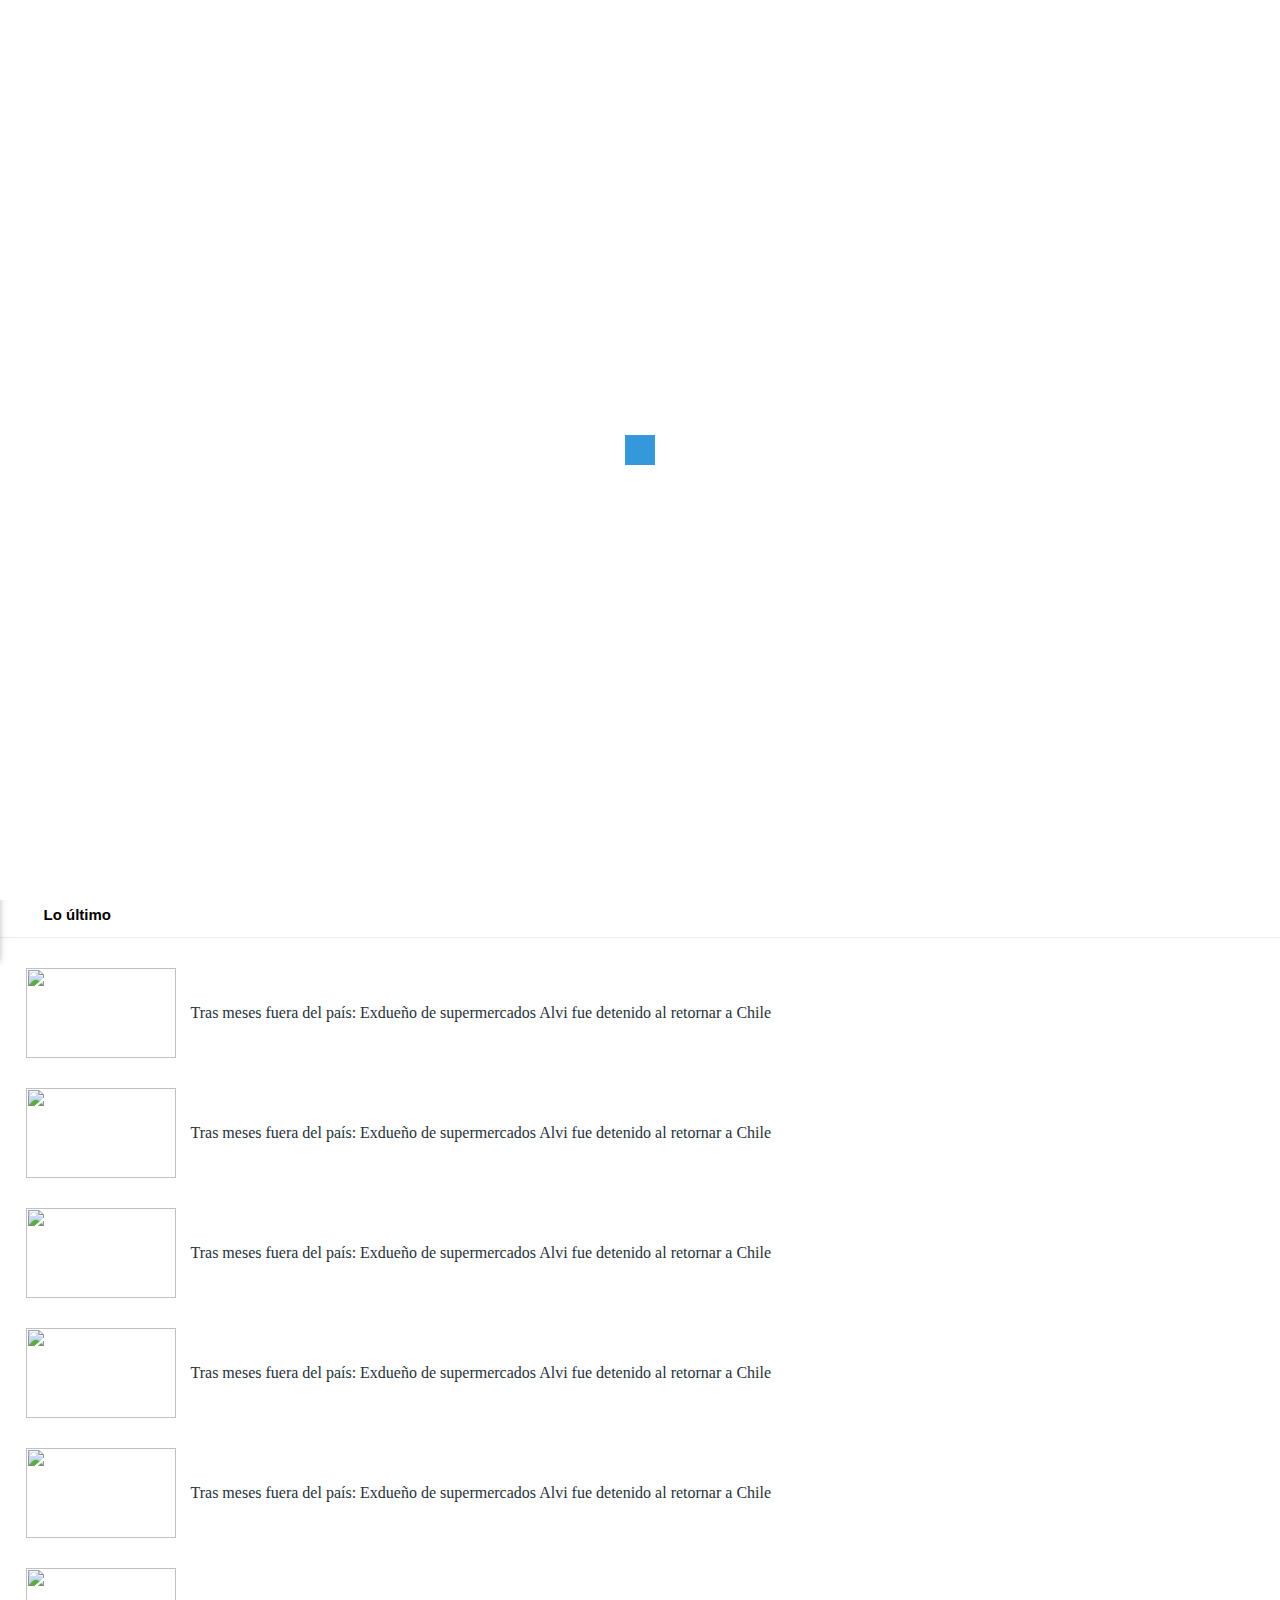
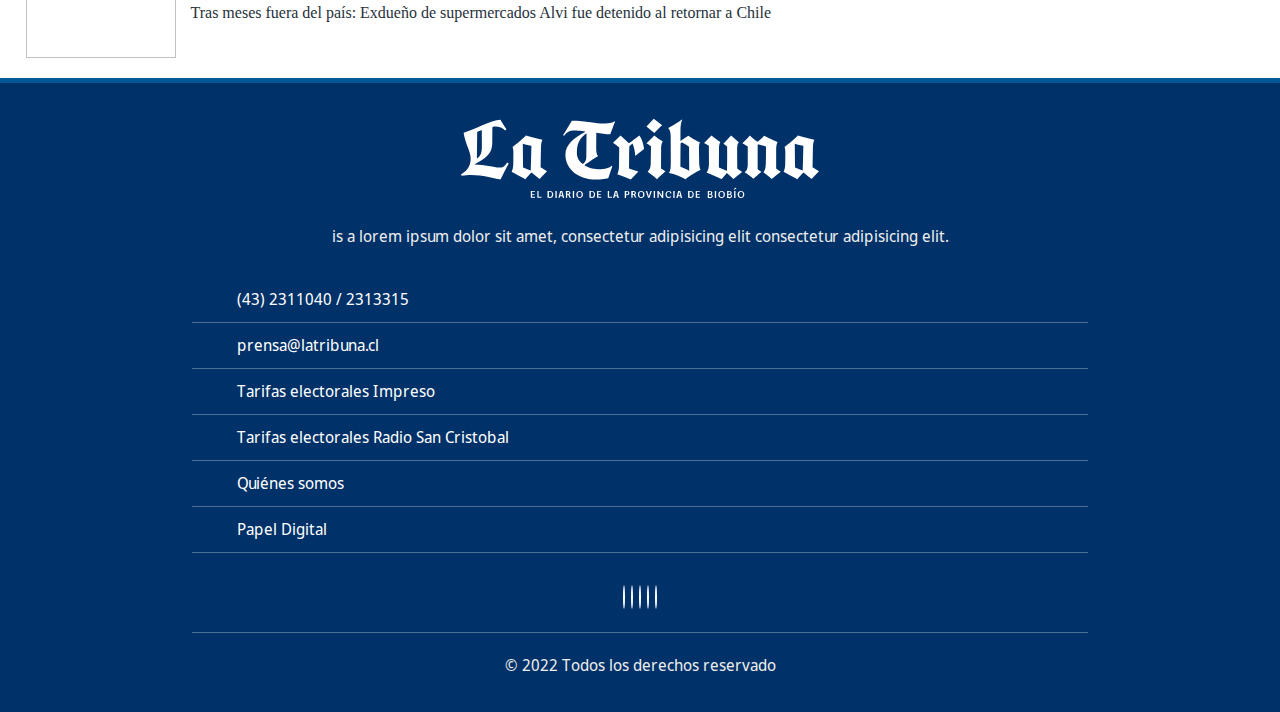
==== commit 9f05b44b: "Se guardan los cambios" ====
--- a/autor.html
+++ b/autor.html
@@ -15,7 +15,7 @@
 	<link rel="stylesheet" href="css/owl.theme.css">
 	<link rel="stylesheet" href="css/owl.transitions.css">
 	<link rel="stylesheet" href="css/fakeLoader.css">
-	<link rel="stylesheet" href="css/style.css">
+	<link rel="stylesheet" href="css/home.css">
 	<link rel="shortcut icon" href="img/favicon.png">
 	<script src="https://kit.fontawesome.com/f6f28e61f7.js" crossorigin="anonymous"></script>
     <link rel="stylesheet" href="https://use.typekit.net/mvk0gvn.css">
--- a/css/home.css
+++ b/css/home.css
@@ -0,0 +1,2990 @@
+@font-face {
+    font-family: 'Noto Sans Display';
+    src: url('../font/NotoSansDisplay-Light.woff') format('woff2'),
+        url('../font/NotoSansDisplay-Light.woff') format('woff');
+    font-weight: 300;
+    font-style: normal;
+    font-display: swap;
+}
+@font-face {
+    font-family: 'Noto Sans Display';
+    src: url('../font/NotoSansDisplay-Regular.woff2') format('woff2'),
+        url('../font/NotoSansDisplay-Regular.woff') format('woff');
+    font-weight: normal;
+    font-style: normal;
+    font-display: swap;
+}
+
+/* ------------------------------
+  Import Google Web Font
+---------------------------------*/
+/* @import url('https://fonts.googleapis.com/css?family=Open+Sans:400,600,700'); */
+
+/* ------------------------------
+  General
+---------------------------------*/
+body {
+	margin: 0;
+	font-size: 16px;
+	font-family: 'Noto Sans Display', sans-serif;
+	background: #fff;
+	background-size: cover;
+	color: #787878;
+	font-weight: 400;
+}
+
+
+body::-webkit-scrollbar {
+	display: none;
+}
+
+h1,
+h2,
+h3,
+h4,
+h5,
+h6 {
+	padding: 0;
+	margin: 0;
+	color: #173160;
+}
+
+h1 {
+	font-size: 26px;
+	color: #27313B;
+    font-family: utopia-std,serif;
+    font-weight: 400;
+    font-style: normal;
+}
+
+h2 {
+	font-size: 26px;
+	color: #27313B;
+    font-family: utopia-std,serif;
+    font-weight: 400;
+    font-style: normal;
+}
+
+h3 {
+	font-size: 19px;
+	color: #27313B;
+	font-family: utopia-std,serif;
+	font-weight: 400;
+	font-style: normal;
+}
+
+h4 {
+	font-size: 22px;
+	color: #27313B;
+    font-family: utopia-std,serif;
+    font-weight: 400;
+    font-style: normal;
+}
+
+h5 {
+	font-size: 20px;
+	color: #27313B;
+    font-family: utopia-std,serif;
+    font-weight: 400;
+    font-style: normal;
+}
+
+h6 {
+	font-size: 18px;
+	color: #27313B;
+    font-family: utopia-std,serif;
+    font-weight: 400;
+    font-style: normal;
+}
+
+a {
+	text-decoration: none;
+	color: #464646;
+}
+
+p {
+	margin: 5px 0;
+	line-height: 22px;
+}
+
+.section {
+	padding: 20px 0;
+}
+
+.section h5 {
+	font-weight: 400;
+	margin: 0 0 10px 0;
+}
+
+.pages {
+	margin-top: 55px !important;
+}
+
+.pages-head {
+	text-align: center;
+	padding: 0 10px 15px 10px;
+	text-transform: uppercase;
+}
+
+.pages-head h3 {
+	font-size: 18px;
+	font-weight: 400;
+}
+
+.bg-second {
+	background: #f4f4f4;
+}
+
+.section-head {
+	text-align: center;
+	margin: 0 auto 15px auto;
+}
+
+.section-head h4 {
+	margin-bottom: 5px;
+	font-size: 18px;
+	font-weight: 400;
+}
+
+input:not([type]),
+input[type=text],
+input[type=password],
+input[type=email],
+input[type=url],
+input[type=time],
+input[type=date],
+input[type=datetime],
+input[type=datetime-local],
+input[type=tel],
+input[type=number],
+input[type=search] {
+	background-color: transparent;
+	border: none;
+	border: 1px solid #ddd;
+	border-radius: 0;
+	outline: none;
+	height: 36px;
+	width: 100%;
+	font-size: 1rem;
+	margin: 0 0 20px 0;
+	padding: 0 12px;
+	box-shadow: none;
+	box-sizing: border-box;
+	transition: all 0.3s;
+	font-size: 13px;
+}
+
+textarea.materialize-textarea {
+	background-color: transparent;
+	border: none;
+	border: 1px solid #ddd;
+	border-radius: 0;
+	outline: none;
+	height: auto;
+	width: 100%;
+	font-size: 1rem;
+	margin: 0 0 20px 0;
+	padding: 12px;
+	box-shadow: none;
+	box-sizing: border-box;
+	transition: all 0.3s;
+	font-size: 13px;
+}
+
+
+input:not([type]):focus:not([readonly]),
+input[type=text]:focus:not([readonly]),
+input[type=password]:focus:not([readonly]),
+input[type=email]:focus:not([readonly]),
+input[type=url]:focus:not([readonly]),
+input[type=time]:focus:not([readonly]),
+input[type=date]:focus:not([readonly]),
+input[type=datetime]:focus:not([readonly]),
+input[type=datetime-local]:focus:not([readonly]),
+input[type=tel]:focus:not([readonly]),
+input[type=number]:focus:not([readonly]),
+input[type=search]:focus:not([readonly]),
+textarea.materialize-textarea:focus:not([readonly]) {
+  border: 1px solid #ccc;
+  box-shadow: none;
+  font-size: 13px;
+}
+
+::-webkit-input-placeholder {
+  color: #111;
+}
+::-moz-placeholder {
+  color: #111;
+}
+:-ms-input-placeholder {
+  color: #111;
+}
+:-moz-placeholder {
+  color: #111;
+}
+
+/* ------------------------------
+  Button
+---------------------------------*/
+.button-default {
+	background: #3498db;
+	color: #ffffff;
+	box-shadow: none;
+	margin: 20px 0 10px;
+	padding-left: 6px;
+	padding-right: 6px;
+	font-weight: 400;
+	border-radius: 4px;
+	border: 1px solid #3498db;
+	height: 30px;
+	line-height: 29px;
+}
+
+.button-fullwidth {
+	width: 100%;
+	text-align: center;
+}
+
+.button-default a {
+	color: #ffffff;
+}
+
+.button-default:hover {
+	background: #3498db;
+	opacity: 0.9;
+	box-shadow: none;
+}
+
+.who-we-are .button-default {
+	margin-top: 30px;
+	background: #fff;
+	color: #3498db;
+}
+
+/* ------------------------------
+  Navbar
+---------------------------------*/
+.navbar-top {
+	background: #173160;
+	border-bottom: 2px solid #f0f0f0;
+	height: 80px;
+	width: 100%;
+	padding: 5px 18px;
+	border-top: 3px solid #3498db;
+	top: 0;
+	right: 0;
+	left: 0;
+	text-align: center;
+	position: fixed;
+	z-index: 99;
+	box-shadow: 0 0 50px 5px rgb(0 0 0 / 25%);
+}
+
+.site-brand {
+	text-align: center;
+	display: inline-block;
+	height: 40px;
+}
+
+.brad{
+	width: 100%;
+	height: 70px;
+	display: flex;
+	justify-content: center;
+	align-items: center;
+
+}
+
+.brad img{
+	width: 60%;
+}
+
+.site-brand a h1 {
+	font-size: 28px;
+	font-weight: 400;
+	line-height: 40px;
+	color: #333;
+}
+
+.site-brand a h1 span {
+	color: #3498db;
+}
+
+/* ------------------------------
+  Sidenav
+---------------------------------*/
+.side-nav a {
+	font-size: 13px;
+	height: 45px;
+}
+
+.side-nav li.active {
+	background: #fbfbfb;
+}
+
+.side-nav-panel-left {
+	float: left;
+	font-size: 28px;
+	padding: 0.5rem 0 0 0;
+}
+
+.side-nav-panel-left i {
+	color: #9b9595;
+}
+
+.side-nav-panel-right {
+	float: right;
+	font-size: 22px;
+	position: relative;
+	top: 14px;
+}
+
+.side-nav-panel-right i {
+	color: #fff;
+}
+
+.side-nav-left {
+	font-size: 22px;
+	color: #313131;
+}
+
+.side-nav-panel {
+	text-align: left;
+}
+
+.side-nav-panel li a i {
+	color: #444;
+}
+
+
+.side-nav-panel li {
+	font-weight: 400;
+	border-bottom: 1px solid #efeded;
+
+}
+.side-nav-panel li .submenu li{
+	display: flex;
+	justify-content:start;
+	align-items: center;
+	border-bottom: 1px solid #d4d3d3;
+}
+.side-nav-panel li .submenu li a{
+	/* font-weight: 400; */
+	/* border-bottom: 1px solid #efeded; */
+	font-size: 13px;
+    height: 35px;
+	display: flex;
+	justify-content:start;
+	align-items: center;
+	width: 100%;
+}
+
+.side-nav-panel ul.submenu {
+    background: #6969692e;
+}
+
+.side-nav-panel li .submenu li:first-child {
+	border-top: 1px solid #d4d3d3;
+}
+
+.side-nav-panel li:last-child {
+	border-bottom: 0px solid #f5f5f5;
+}
+
+.side-nav-panel .li-top {
+	padding-top: 4px;
+}
+
+.side-nav-panel .li-search {
+	background: #fafafa;
+	padding: 24px 16px 0;
+	background: #fafafa;
+}
+
+.side-nav-panel li .search-form {
+	position: relative;
+	display: block;
+	width: 100%;
+}
+
+.side-nav-panel li .search-form input {
+	width: calc(100% - 40px);
+	float: left;
+	border: 1px solid #eee;
+	background: #fff;
+	font-weight: 400;
+	border-radius: 10px 0 0 10px;
+}
+
+.side-nav-panel li .search-form .button {
+	float: right;
+	display: block;
+	height: 36px;
+	background: #fff;
+	border: 1px solid #eee;
+	font-size: 20px;
+	line-height: 20px;
+	width: 35px;
+}
+
+.side-nav-panel li a:hover {
+	background:transparent;
+}
+
+.side-nav-panel li a.activeSubmenu:hover {
+	background: url('../img/arrow-down.svg') transparent;
+    background-repeat: no-repeat;
+    background-position: 95% center;
+    background-size: 16px;
+}
+
+.side-nav-panel li a i {
+	margin: 0 8px 0 0;
+	font-size: 16px;
+	color: #333333;
+	line-height: 45px;
+}
+
+.side-nav-panel-left .collapsible {
+	border: 0;
+}
+
+.side-nav .collapsible-body ul li a {
+	color: #333;
+	margin-left: 18px;
+}
+
+.side-nav .collapsible-header {
+	padding: 0;
+	color: #444;
+	font-size: 13px;
+	font-weight: 400;
+}
+
+.side-nav .collapsible-header.active {
+	border-bottom: 1px solid #f3f3f3;
+}
+
+.side-nav .collapsible-header:hover {
+	background: transparent;
+}
+
+.side-nav .collapsible-header.active {
+	background: #fbfbfb;
+}
+
+.collapsible-header i {
+	width: auto;
+	font-size: 16px;
+	color: #333;
+	margin-left: 17px;
+}
+
+.collapsible-header span i {
+	float: right;
+	color: #666;
+	font-size: 16px;
+}
+
+
+/* ------------------------------
+  Slider
+---------------------------------*/
+.slider {
+	margin-top: 54px;
+	height: 260px !important;
+}
+
+.slider .slides {
+	height: 260px !important;
+}
+
+.slider-content {
+	margin: 10px auto;
+	top: 40% !important;
+	width: 100% !important;
+	left: 0 !important;
+	right: 0 !important;
+	position: relative;
+	flex-shrink: 0;
+	padding-left: 18px;
+	padding-right: 18px;
+}
+
+.slider .slides li img {
+	width: 100%;
+	height: 100%;
+}
+
+.slider .slides li::before {
+	background-color: #000;
+	opacity: 0.6;
+	content: "";
+	top: 0;
+	right: 0;
+	left: 0;
+	position: absolute;
+	width: 100%;
+	height: 100%;
+	overflow: hidden;
+}
+
+.slider-content h2 {
+	line-height: 25px;
+}
+
+.slider-content h2 a {
+	font-weight: 400;
+	margin-bottom: 8px;
+	letter-spacing: 1px;
+	color: #fefefe;
+	font-size: 20px;
+}
+
+.slider-content h4 {
+	font-size: 18px;
+	color: #ffffff;
+}
+
+.slider-content .category {
+	font-size: 12px;
+	background: #3498db;
+	display: inline-block;
+	padding: 0px 10px 1px;
+	border-radius: 2px;
+	margin-bottom: 10px;
+}
+
+.slider-content .date {
+	font-size: 13px;
+	color: #eee;
+	margin-top: 10px;
+}
+
+.slider-content .button-default {
+	margin: 20px 0;
+}
+
+.slider .indicators {
+	position: relative;
+	bottom: 35px;
+	z-index: 95;
+	text-align: right;
+	padding-right: 13px;
+}
+
+.slider .indicators .indicator-item {
+	z-index: 1000;
+	height: 9px;
+	width: 9px;
+	background: #cccccc;
+	margin: 0 5px;
+	border-radius: 0;
+}
+
+.slider .indicators .indicator-item.active {
+	background: #ffffff;
+}
+
+/* ------------------------------
+	popular post
+---------------------------------*/
+.popular-post .item {
+	margin: 0 6px 0 5px;
+	text-align: center;
+}
+
+.popular-post .item .date {
+	font-size: 12px;
+}
+
+.popular-post .item h3 {
+	line-height: 20px;
+	margin-bottom: 5px;
+}
+
+.popular-post .item h3 a {
+	font-weight: 400;
+	font-size: 18px;
+}
+
+.popular-post .item img {
+	width: 100%;
+	height: 100%;
+}
+
+.popular-post .item .category {
+	font-size: 12px;
+	color: #3498db;
+}
+
+.popular-post .owl-pagination {
+	display: none;
+}
+
+.popular-post .owl-theme .owl-controls .owl-buttons .owl-prev {
+	position: relative;
+}
+
+.popular-post .owl-theme .owl-controls .owl-buttons div {
+	background: transparent;
+}
+
+.popular-post .owl-theme .owl-controls .owl-buttons .owl-prev:before {
+	position: absolute;
+	content: "\f104";
+	font-family: FontAwesome;
+	color: #444;
+	width: 25px;
+	height: 25px;
+	border: 1px solid #ddd;
+	text-align: center;
+	padding: 2px 0;
+	background: #fff;
+	z-index: 1;
+}
+
+.popular-post .owl-theme .owl-controls .owl-buttons {
+	position: relative;
+}
+
+.popular-post .owl-theme .owl-controls .owl-buttons:after {
+	border-bottom: 1px solid #dedede;
+	position: absolute;
+	content: "";
+	height: 1px;
+	top: 17px;
+	left: 0;
+	right: 0
+}
+
+.popular-post .owl-theme .owl-controls .owl-buttons .owl-next {
+	position: relative;
+}
+
+.popular-post .owl-theme .owl-controls .owl-buttons div {
+	background: transparent;
+	padding: 0;
+	opacity: 1;
+}
+
+.popular-post .owl-theme .owl-controls .owl-buttons .owl-next:before {
+	position: absolute;
+	content: "\f105";
+	font-family: FontAwesome;
+	color: #444;
+	width: 25px;
+	height: 25px;
+	border: 1px solid #ddd;
+	text-align: center;
+	padding: 2px 0;
+	background: #fff;
+	z-index: 1;
+}
+
+/* ------------------------------
+	post
+---------------------------------*/
+.post .post-head ul {
+	padding: 0 0 4px 0;
+	margin: 0;
+	border-bottom: 1px solid #dedede;
+}
+
+.post .post-head ul li {
+	display: inline-block;
+}
+
+.post .post-head ul .post-right {
+	float: right;
+}
+
+.post .post-head h4 {
+	margin-bottom: 5px;
+	font-size: 16px;
+	font-weight: 400;
+}
+
+.post .select-wrapper {
+    position: relative;
+    top: -23px;
+    font-weight: bold;
+}
+
+.post .select-wrapper input.select-dropdown {
+	width: 110px;
+	display: inline;
+	text-align: right;
+	padding: 0 20px 4px 0;
+	color: #555;
+	border-bottom: 0;
+}
+
+.post .dropdown-content {
+	width: auto !important;
+	box-shadow: none !important;
+	border: 1px solid #ddd;
+}
+
+.post .dropdown-content li {
+	min-height: auto;
+}
+
+.post .dropdown-content li > a, .dropdown-content li > span {
+	font-size: 10px;
+	font-weight: 400;
+	color: #444;
+	padding: 6px 16px;
+}
+
+.post .select-wrapper span.caret {
+	color: #fff;
+	position: relative;
+	top: 0;
+}
+
+.post .select-wrapper span.caret:after {
+	position: absolute;
+	content: "\f0c9";
+	font-family: FontAwesome;
+	color: #555;
+	right: -110px;
+	top: -7px;
+	font-size: 16px;
+}
+
+.post .post-content img {
+	width: 100%;
+	height: 100%;
+}
+
+.clear-both {
+	clear: both;
+}
+
+.post .post-content {
+	position: relative;
+	/* top: -33px; */
+	/* margin-bottom: -33px; */
+}
+
+.post .content h3 {
+	line-height: 15px;
+	margin-bottom: 5px;
+}
+
+.post .content h3 a {
+	font-weight: 400;
+	font-size: 15px;
+}
+
+.post .content .category {
+	color: #3498db;
+	font-size: 12px;
+}
+
+.post .content .date {
+	font-size: 12px;
+	color: #999;
+	margin-top: 8px;
+}
+
+.post .top-post {
+	margin-bottom:60px;
+}
+
+.post .top-post h3 {
+	line-height: 20px;
+	margin-bottom: 5px;
+}
+
+.post .top-post h3 a {
+	font-weight: 400;
+	font-size: 18px;
+}
+
+.post .top-post .category {
+	color: #3498db;
+	font-size: 12px;
+}
+
+.post .top-post .date i, .section .article-text-container i{
+	font-size: 13px;
+	color: #3498db;
+	margin-top: 2px;
+	letter-spacing: 1px;
+	margin-right: 2px;
+}
+
+.post .top-post .date {
+	display: flex;
+	font-size: 12px;
+	color: rgb(94, 94, 94);
+	margin-top: 15px;
+	letter-spacing: 1px;
+	justify-content: space-between;
+	/* background-color: #cccccc; */
+	border-top: 1px solid #efefef;
+	/* border-bottom: 1px solid #efefef; */
+	padding:0.5rem 0;
+	text-transform: uppercase;
+}
+
+.section .article-text-container .date  {
+	display: flex;
+	font-size: 12px;
+	color: rgb(94, 94, 94);
+	margin-top: 1rem;
+	margin-bottom: 1.5rem;
+	letter-spacing: 1px;
+	justify-content: space-between;
+	/* background-color: #cccccc; */
+	border-top: 1px solid #efefef;
+	/* border-bottom: 1px solid #efefef; */
+	padding:0.5rem 0;
+	text-transform: uppercase;
+}
+
+.section .article-text-container .post-title {
+    font-weight: 400;
+    font-size: 24px;
+    line-height: 30px;
+    margin-bottom: 0;
+}
+
+.pagination-blog {
+	padding: 0 0 30px 0;
+	text-align: center;
+}
+
+.pagination-blog ul {
+	list-style: none;
+	margin: 0;
+	padding: 0;
+}
+
+.pagination-blog ul li {
+	display: inline-block;
+	width: 30px;
+	height: 30px;
+	border: 1px solid #ddd;
+	margin: 4px;
+	line-height: 28px;
+	text-align: center;
+	border-radius: 3px;
+}
+
+.pagination-blog ul .active {
+	border-color: #3498db;
+	background: #3498db;
+	color: #fff;
+}
+
+.pagination-blog ul .active a {
+	color: #fff;
+}
+
+/* ------------------------------
+  About us
+---------------------------------*/
+.about-us {
+	margin: 0;
+}
+
+.about-us img {
+	width: 100%;
+	height: 100%;
+	margin-bottom: 8px;
+}
+
+/* ------------------------------
+  Single post
+---------------------------------*/
+.single-post img {
+	width: 100%;
+	height: 100%;
+	margin-bottom: 10px;
+}
+
+.single-post .date {
+	font-size: 12px;
+	border-bottom: 1px solid #ddd;
+	padding-bottom: 6px;
+	margin-bottom: 12px;
+}
+
+.single-post h3 {
+	line-height: 20px;
+	margin: 5px 0 8px 0;
+	font-weight: 400;
+	font-size: 18px;
+}
+
+.single-post .category {
+	font-size: 12px;
+	color: #3498db;
+}
+
+.share-post {
+	margin: 15px 0 25px;
+}
+
+.share-post ul {
+	list-style: none;
+	padding: 0;
+	margin: 0;
+	text-align: center;
+}
+
+.share-post ul li {
+	display: inline-block;
+	text-align: center;
+	border: 1px solid #777;
+	height: 35px;
+	width: 35px;
+	margin: auto;
+	border-radius: 50%;
+	line-height: 32px;
+	margin: 0 3px;
+	font-size: 18px;
+}
+
+.share-post ul li .fa-facebook {
+	color: #3b5998;
+}
+
+.share-post ul li .fa-twitter {
+	color: #00aced;
+}
+
+.share-post ul li .fa-google {
+	color: #dd4b39;
+}
+
+.share-post ul li .fa-linkedin {
+	color: #007bb6;
+}
+
+.comment img {
+	border-radius: 50%;
+}
+
+.comment h5 {
+	line-height: 20px;
+	margin: 5px 0 15px 0;
+	font-weight: 400;
+	font-size: 17px;
+	border-bottom: 1px solid #ddd;
+	padding-bottom: 10px;
+}
+
+.comment-form .comment-head {
+	margin-bottom: 20px;
+}
+
+.comment-form .comment-head h5 {
+	margin: 0;
+	padding: 0;
+	font-weight: 400;
+	font-size: 17px;
+}
+
+.comment-form .input-field {
+	margin-top: 0;
+}
+
+.comment-form input,
+.comment-form textarea {
+}
+
+.comment-form .form-button .button-default {
+	margin-top: 0;
+	margin-bottom: 0;
+	text-transform: capitalize;
+}
+
+/* ------------------------------
+  Search Result
+---------------------------------*/
+.search-result .search-form {
+	position: relative;
+	width: 100%;
+	display: block;
+	border-bottom: 1px solid #eee;
+	margin-bottom: 20px;
+}
+
+
+.search-result .title-result {
+	margin-bottom: 12px;
+}
+
+.search-result .title-result h5 {
+	margin-bottom: 0;
+}
+
+.search-result .title-result p {
+	margin-bottom: 0;
+}
+
+.search-result h5 {
+	font-weight: 400;
+	font-size: 18px;
+}
+
+.search-result h5 a {
+	color: #3498db;
+}
+
+.search-result .search-form input {
+	width: calc(100% - 40px);
+	float: left;
+}
+
+.search-result .search-form .button {
+	float: right;
+	height: 36px;
+	width: 36px;
+	background: #fff;
+	border: 1px solid #ddd;
+}
+
+.search-result img {
+	width: 100%;
+	height: 100%;
+}
+
+.search-result h3 {
+	line-height: 15px;
+	margin-bottom: 5px;
+}
+
+.search-result h3 a {
+	font-weight: 400;
+	font-size: 15px;
+}
+
+.search-result .category {
+	color: #3498db;
+	font-size: 12px;
+}
+
+.search-result .date {
+	font-size: 12px;
+	color: #999;
+	margin-top: 8px;
+}
+
+/* ------------------------------
+  Author Page
+---------------------------------*/
+.author-page h5 {
+	font-weight: 400;
+	font-size: 18px;
+}
+
+.author-profile {
+	border-bottom: 1px solid #eee;
+	margin-bottom: 23px;
+}
+
+.author-page img {
+	width: 100%;
+	height: 100%;
+}
+
+.author-page h3 {
+	line-height: 15px;
+	margin-bottom: 5px;
+}
+
+.author-page h3 a {
+	font-weight: 400;
+	font-size: 15px;
+}
+
+.author-page .category {
+	color: #3498db;
+	font-size: 12px;
+}
+
+.author-page .date {
+	font-size: 12px;
+	color: #999;
+	margin-top: 8px;
+}
+
+.author-profile ul {
+	list-style: none;
+	padding: 0;
+	margin: 0;
+}
+
+.author-profile ul li {
+	display: inline-block;
+	text-align: center;
+	border: 1px solid #777;
+	height: 25px;
+	width: 25px;
+	margin: auto;
+	border-radius: 50%;
+	line-height: 25px;
+	margin: 0 2px;
+	font-size: 14px;
+}
+
+.author-profile ul li .fa-facebook {
+	color: #3b5998;
+}
+
+.author-profile ul li .fa-twitter {
+	color: #00aced;
+}
+
+.author-profile ul li .fa-google {
+	color: #dd4b39;
+}
+
+.author-profile ul li .fa-linkedin {
+	color: #007bb6;
+}
+
+/* ------------------------------
+  Contact, Login, Register
+---------------------------------*/
+.contact-us input,
+.contact-us textarea,
+.login input,
+.login textarea,
+.register input,
+.register textarea {
+	border: 1px solid #ddd;
+}
+
+.login .input-field,
+.register .input-field {
+	margin-top: 0;
+}
+
+.login h6 {
+	font-size: 13px;
+	font-weight: 400;
+}
+
+.register h6 {
+	font-size: 13px;
+	font-weight: 400;
+}
+
+.register h6 a {
+	color: #3498db;
+}
+
+.contact-us .button-default {
+	margin-top: 10px;
+	margin-bottom: 0;
+	text-transform: capitalize;
+}
+
+.login .button-default {
+	margin-top: 25px;
+	text-transform: capitalize;
+}
+
+.register .button-default {
+	margin-top: 25px;
+	text-transform: capitalize;
+}
+
+/* ------------------------------
+  Error 404
+---------------------------------*/
+.error404 {
+	text-align: center;
+}
+
+.error404 h4 {
+	padding-top: 28px;
+	display: inline-block;
+	letter-spacing: 2px;
+	width: 100px;
+	height: 100px;
+	margin-bottom: 10px;
+	border-radius: 50%;
+	border: 3px solid #444;
+	font-size: 30px;
+}
+
+.error404 h5 {
+	line-height: 20px;
+	margin: 5px 0 8px 0;
+	font-weight: 400;
+	font-size: 18px;
+}
+
+/*loader custom color*/
+.spinner4 {
+	background: #3498db;
+}
+
+/* ------------------------------
+  Footer
+---------------------------------*/
+.footer {
+	border-top: 5px solid #005996;
+	background: #003168;
+	padding: 35px 0;
+}
+
+.about-us-foot {
+	text-align: center;
+	color: #eee;
+}
+
+.about-us-foot span {
+	color: #3498db;
+}
+
+.about-us-foot h6 {
+	color: #ffffff;
+	font-weight: 900;
+	font-size: 26px;
+	letter-spacing: 1px;
+	margin-bottom: 10px;
+}
+
+.social-media {
+	text-align: center;
+	margin: 16px 0 0;
+	padding-bottom: 20px;
+	border-bottom: 1px solid rgba(255,255,255,0.3)
+}
+
+.social-media a {
+	margin: 0 3px;
+}
+
+.social-media a i {
+	text-align: center;
+	color: #ffffff;
+	border: 1px solid #ffffff;
+	height: 30px;
+	width: 30px;
+	margin: auto;
+	border-radius: 50%;
+	line-height: 29px;
+}
+
+.comment img {
+	border-radius: 50%;
+}
+
+.copyright {
+	text-align: center;
+	padding: 20px 0 0 0;
+}
+
+.copyright span {
+	color: #eeeeee;
+	text-align: center;
+}
+
+#home .section-gran-titular {
+    margin-bottom: 0;
+    padding-bottom: 1px;
+}
+.with-bottom-separator {
+    position: relative;
+}
+
+#home .section-gran-titular .section-body {
+    padding-bottom: 2px;
+	padding-top: 0;
+}
+
+.section .section-body {
+    padding-left: 8px;
+    padding-right: 8px;
+}
+
+.section .main-article {
+    margin-left: -8px;
+    margin-right: -8px;
+}
+
+.article.article-vertical .article-image:before {
+    content: "";
+    display: block;
+    padding-top: 57.3333333333%;
+}
+
+#home .section-gran-titular .article.main-article .article-text-container {
+    padding: 16px 16px 16px;
+    /* margin: 0 0 24px 0; */
+}
+
+.article.article-vertical .article-text-container {
+    background-color: #fff;
+    padding: 16px 8px 25px;
+    margin: -16px 8px 0;
+}
+
+.article .article-text-container {
+    position: relative;
+    z-index: 0;
+}
+
+#home .section-columnistas .article .article-author-container .author-img, .article .article-image, .image-cover {
+    background-position: 50%;
+    background-size: cover;
+}
+
+.post .post-head h4 {
+    margin-bottom: 5px;
+    font-size: 16px;
+    font-weight: 400;
+	background-color: grey;
+}
+
+.categorias {
+    border-bottom: 1px solid #ececec;
+    height: 60px;
+    width: 100%;
+    margin: 0 0 2rem 0;
+	position: relative;
+}
+
+.categorias h4 {
+    display: flex;
+    justify-content: center;
+    align-items: center;
+    height: 45px;
+    padding: 0 1.2rem 0 1.2rem;
+    background: #6d4c41;
+    position: absolute;
+    bottom: 0;
+    color: #fff;
+    font-weight: 400;
+    left: 20px;
+    border-radius: 5px 5px 0 0;
+    font-size: 1.1875rem;
+    line-height: 2;
+    letter-spacing: 1px;
+    text-decoration: none;
+    font-weight: 400;
+    text-transform: uppercase;
+}
+
+.post .top-post .category.cafe{
+	background-color: #8d6e63;
+	display: inline-block;
+	padding: 0.4rem 1rem;
+	color: #fff;
+	margin: 1rem 0;
+	border-radius: 3px;
+}
+.section .article-text-container .category a{
+	color: #fff;
+	text-decoration: none;
+}
+.section .article-text-container .category{
+    display: block;
+    padding: 0.5rem 0.8rem;
+    color: #000;
+    margin: 0 0 0.6rem 0;
+    border-radius: 0;
+    top: 0;
+    left: 1.3rem;
+	text-decoration: none;
+	font-size: 15px!important;
+    font-family: franklin-gothic-urw,sans-serif;
+    font-weight: 700!important;
+}
+
+
+
+.with-bottom-separator{
+	position: relative;
+}
+
+.with-bottom-separator:after {
+    background: linear-gradient(#2b73b4,#2b73b4) 100%/55px 3px no-repeat ,linear-gradient(rgba(0,16,194,.1),rgba(0,16,194,.1)) 0/100% 1px no-repeat;
+    bottom: 0px;
+    content: "";
+    display: block;
+    height: 3px;
+    left: 0;
+    position: absolute;
+    width: 100%;
+}
+
+.footer img{
+	max-width: 40%;
+    margin-bottom: 1rem;
+}
+
+.color-white{
+	color: #fff!important;
+}
+
+.article-text-container p{
+	font-size: 1.25rem;
+    line-height: 1.9rem;
+    margin-bottom: 1rem;
+    font-weight: 400;
+    word-break: break-word;
+    letter-spacing: .1px;
+}
+
+.article-text-container img {
+    width: 100%;
+    height: 100%;
+    margin-bottom: 10px;
+	margin-top: 10px;
+}
+
+.submenu{
+	display: none;
+}
+
+.activeSubmenu {
+    background: url('../img/arrow-down.svg');
+    background-repeat: no-repeat;
+    background-position: 95% 14px;
+    background-size: 16px;
+}
+/* Detalle del post */
+#detalleDelPost .with-bottom-separator {
+    position: relative;
+}
+
+#detalleDelPost .section .article-text-container .date {
+    display: flex;
+    font-size: 12px;
+    color: rgb(94, 94, 94);
+    margin-top: 1rem;
+    margin-bottom: 1.5rem;
+    letter-spacing: 1px;
+    justify-content: space-between;
+    /* background-color: #cccccc; */
+    border-top: 1px solid #efefef;
+    /* border-bottom: 1px solid #efefef; */
+    padding: 0.5rem 0;
+    text-transform: uppercase;
+}
+
+#detalleDelPost .with-bottom-separator:after {
+    background: linear-gradient(#2b73b4,#2b73b4) 100%/55px 0 no-repeat ,linear-gradient(rgba(0,16,194,.1),rgba(0,16,194,.1)) 0/100% 0 no-repeat;
+    bottom: 0px;
+    content: "";
+    display: block;
+    height: 3px;
+    left: 0;
+    position: absolute;
+    width: 100%;
+}
+
+#detalleDelPost .article-text-container .date {
+    display: flex;
+    font-size: 12px;
+    color: rgb(94, 94, 94);
+    margin-top: 0;
+    margin-bottom:0!important;
+    letter-spacing: 1px;
+    justify-content: space-between;
+    border-top: 1px solid #efefef;
+	padding: 0.5rem 1rem;
+    text-transform: uppercase;
+	font-weight: 400;
+}
+
+#detalleDelPost .article-text-container .post-title {
+    font-weight: 500;
+    font-size: 24px;
+    line-height: 30px;
+    margin: 1rem 0;
+	text-decoration: none;
+	display: block;
+}
+
+#detalleDelPost .article-text-container .redesSociales{
+    width: 100%;
+    height: 60px;
+    background: #f1f1f1;
+    border-top: 1px solid #d7d7d7;
+    border-radius: 0 0 3px 3px;
+    margin: 0 0 2rem 0;
+    align-items: center;
+    display: flex;
+    justify-content: space-between;
+    padding: 0 3.5rem;
+}
+
+/* #detalleDelPost .article-text-container .redesSociales a:first-child{
+	display: none;
+} */
+
+#detalleDelPost .article-text-container .redesSociales a i{
+	font-size:32px;
+}
+
+
+#detalleDelPost .hederSection{
+    display: flex;
+    width: 100%;
+    height: 45px;
+}
+#detalleDelPost .hederSection h2{
+	display: flex;
+    justify-content: center;
+    align-items: center;
+    padding: 0 1.2rem 0 1.2rem;
+    color: #fff;
+    font-size: 1.1875rem;
+    line-height: 2;
+    letter-spacing: 1px;
+    text-decoration: none;
+    font-weight: 400;
+    text-transform: uppercase;
+    /* border-right: 2px solid rgb(22 49 96 / 27%); */
+    border-radius: 5px 5px 0 0;
+    margin: 0 0 0 1.7rem;
+}
+
+
+/* OPINION */
+#opinionPost .with-bottom-separator {
+    position: relative;
+}
+
+#opinionPost .section .article-text-container .date {
+    display: flex;
+    font-size: 12px;
+    color: rgb(94, 94, 94);
+    margin-top: 1rem;
+    margin-bottom: 1.5rem;
+    letter-spacing: 1px;
+    justify-content: space-between;
+    /* background-color: #cccccc; */
+    border-top: 1px solid #efefef;
+    /* border-bottom: 1px solid #efefef; */
+    padding: 0.5rem 0;
+    text-transform: uppercase;
+}
+
+#opinionPost .with-bottom-separator:after {
+    background: linear-gradient(#2b73b4,#2b73b4) 100%/55px 0 no-repeat ,linear-gradient(rgba(0,16,194,.1),rgba(0,16,194,.1)) 0/100% 0 no-repeat;
+    bottom: 0px;
+    content: "";
+    display: block;
+    height: 3px;
+    left: 0;
+    position: absolute;
+    width: 100%;
+}
+
+#opinionPost .article-text-container .date {
+    display: flex;
+    font-size: 12px;
+    color: rgb(94, 94, 94);
+    margin-top: 0;
+    margin-bottom:0!important;
+    letter-spacing: 1px;
+    justify-content: space-between;
+    border-top: 1px solid #efefef;
+	padding: 0.5rem 1rem;
+    text-transform: uppercase;
+	font-weight: 400;
+}
+
+#opinionPost .article-text-container .post-title {
+    font-weight: 500;
+    font-size: 24px;
+    line-height: 30px;
+    margin: 1rem 0;
+	text-decoration: none;
+	display: block;
+}
+
+#opinionPost .article-text-container .redesSociales{
+    width: 100%;
+    height: 60px;
+    background: #f1f1f1;
+    border-top: 1px solid #d7d7d7;
+    border-radius: 0 0 3px 3px;
+    margin: 0 0 2rem 0;
+    align-items: center;
+    display: flex;
+    justify-content: space-between;
+    padding: 0 3.5rem;
+}
+
+#opinionPost .article-text-container .redesSociales a i{
+	font-size:32px;
+}
+
+
+#opinionPost .hederSection{
+    display: flex;
+    width: 100%;
+    height: 45px;
+}
+#opinionPost .hederSection h2{
+	display: flex;
+    justify-content: center;
+    align-items: center;
+    padding: 0 1.2rem 0 1.2rem;
+    color: #fff;
+    font-size: 1.1875rem;
+    line-height: 2;
+    letter-spacing: 1px;
+    text-decoration: none;
+    font-weight: 400;
+    text-transform: uppercase;
+    /* border-right: 2px solid rgb(22 49 96 / 27%); */
+    border-radius: 5px 5px 0 0;
+    margin: 0 0 0 1.7rem;
+}
+/* OPINION */
+
+
+
+.infinite-scroll .with-bottom-separator {
+    position: relative;
+}
+
+.infinite-scroll .section .article-text-container .date {
+    display: flex;
+    font-size: 12px;
+    color: rgb(94, 94, 94);
+    margin-top: 0;
+    margin-bottom: 1.5rem;
+    letter-spacing: 1px;
+    justify-content: space-between;
+    /* background-color: #cccccc; */
+    border-top: 1px solid #efefef;
+    /* border-bottom: 1px solid #efefef; */
+    padding: 0.5rem 0;
+    text-transform: uppercase;
+}
+
+.infinite-scroll .with-bottom-separator:after {
+    background: linear-gradient(#2b73b4,#2b73b4) 100%/55px 0 no-repeat ,linear-gradient(rgba(0,16,194,.1),rgba(0,16,194,.1)) 0/100% 0 no-repeat;
+    bottom: 0px;
+    content: "";
+    display: block;
+    height: 3px;
+    left: 0;
+    position: absolute;
+    width: 100%;
+}
+
+.infinite-scroll .article-text-container .date {
+    display: flex;
+    font-size: 12px;
+    color: rgb(94, 94, 94);
+    margin-top: 0;
+    margin-bottom:0!important;
+    letter-spacing: 1px;
+    justify-content: space-between;
+    border-top: 1px solid #efefef;
+	padding: 0.5rem 1rem;
+    text-transform: uppercase;
+	font-weight: 400;
+}
+
+.infinite-scroll .article-text-container .post-title {
+    font-weight: 500;
+    font-size: 24px;
+    line-height: 30px;
+    margin: 1rem 0;
+	text-decoration: none;
+	display: block;
+}
+
+.infinite-scroll .article-text-container .redesSociales{
+    width: 100%;
+    height: 60px;
+    background: #f1f1f1;
+    border-top: 1px solid #d7d7d7;
+    border-radius: 0 0 3px 3px;
+    margin: 0 0 2rem 0;
+    align-items: center;
+    display: flex;
+    justify-content: space-between;
+    padding: 0 3.5rem;
+}
+
+.infinite-scroll h1 {
+    margin-top: 0.5rem;
+    margin-bottom: 1rem;
+    line-height: 2.15rem;
+}
+
+/* #detalleDelPost .article-text-container .redesSociales a:first-child{
+	display: none;
+} */
+
+.infinite-scroll .article-text-container .redesSociales a i{
+	font-size:32px;
+}
+
+
+.infinite-scroll .hederSection{
+    display: flex;
+    width: 100%;
+    height: 45px;
+}
+
+.infinite-scroll .hederSection h2{
+	display: flex;
+    justify-content: center;
+    align-items: center;
+    padding: 0 1.2rem 0 1.2rem;
+    color: #fff;
+    font-size: 1.1875rem;
+    line-height: 2;
+    letter-spacing: 1px;
+    text-decoration: none;
+    font-weight: 400;
+    text-transform: uppercase;
+    /* border-right: 2px solid rgb(22 49 96 / 27%); */
+    border-radius: 5px 5px 0 0;
+    margin: 0 0 0 1.7rem;
+}
+
+/*  */
+#detalleHome .hederSection{
+    display: flex;
+    width: 100%;
+    height: 45px;
+}
+#detalleHome .hederSection h2{
+	display: flex;
+    justify-content: center;
+    align-items: center;
+    padding: 0 1.2rem 0 1.2rem;
+    color: #fff;
+    font-size: 1.1875rem;
+    line-height: 2;
+    letter-spacing: 1px;
+    text-decoration: none;
+    font-weight:400;
+    text-transform: uppercase;
+    /* border-right: 2px solid rgb(22 49 96 / 27%); */
+    border-radius: 5px 5px 0 0;
+    margin: 0 0 0 1.7rem;
+}
+
+
+
+.background-cafe{background-color: #8d6e63;}
+.background-celeste{background-color: #3498db;}
+.border-bottom{border-bottom: 1px solid #ececec;}
+
+.bodySection{
+	padding: 0 1.7rem;
+}
+
+.bodySection article img{
+	width: 150px;
+	height: 90px;
+	object-fit:cover;
+	margin-right: 1rem;
+}
+
+.bodySection article{
+	display: flex;
+	justify-content:start;
+	align-items: center;
+	margin: 2rem 0 0 0;
+	/* border-bottom: 1px solid #dcdcdc; */
+}
+.bodySection article h3{
+	color: #27313B;
+    font-size: 16px;
+    line-height: 21px;
+    /* margin: 1rem 0 0 0; */
+    font-family: utopia-std, serif;
+    font-weight: 400;
+    font-style: normal;
+}
+/* Detalle del post */
+
+/* Artiulo relacionado */
+article.content__articuloRelacionado.bottom-separator a{
+	text-decoration: none;
+
+}
+
+.content__articuloRelacionado{
+	display: flex;
+	flex-direction: column;
+	margin: 2rem 0 1.5rem 0;
+}
+
+.content__articuloRelacionado-titulo{
+	color: #030c26;
+    margin-bottom: 0;
+    font-size: 1rem;
+    letter-spacing: 0.05rem;
+    text-transform: uppercase;
+    font-weight: 400;
+
+
+
+}
+
+.content__articuloRelacionado-imagenTitulo{
+	display: flex;
+	justify-content: space-between;
+	align-items: flex-start;
+	padding: 0 0 1rem 0;
+	align-items: center;
+}
+
+.content__articuloRelacionado-imagenTitulo a{
+	display: flex;
+	justify-content: space-between;
+	align-items: flex-start;
+	padding: 1rem 0;
+}
+
+.content__articuloRelacionado-imagenTitulo a img{
+	width: 150px;
+	height: 90px;
+	object-fit:cover;
+	margin: 0 1rem 0 0;
+}
+
+.content__articuloRelacionado-imagenTitulo h3{
+	font-size: 15px;
+    font-weight: 400;
+    line-height: 21px;
+	text-decoration: none;
+}
+
+.content__articuloRelacionado-imagenTitulo h3 a {
+	font-size: 15px;
+    font-weight: 500;
+    line-height: 21px;
+	text-decoration: none;
+	color: #173160;
+}
+
+.content__articuloRelacionado-imagenTitulo a p{
+	font-size: 14px;
+    font-weight: 500;
+    line-height: 21px;
+	color:#787878;
+	margin: 0;
+}
+
+
+/* ARTICULO RELACIONADO CON IFRAME */
+/* Artiulo relacionado */
+
+
+
+iframe.responsive-iframe body article.content__articuloRelacionado.bottom-separator a{
+	text-decoration: none;
+
+}
+
+iframe.responsive-iframe body .content__articuloRelacionado{
+	display: flex;
+	flex-direction: column;
+	margin: 2rem 0 1.5rem 0;
+}
+
+iframe.responsive-iframe body .content__articuloRelacionado-titulo{
+	color: #030c26;
+    margin-bottom: 8px;
+    font-size: 1rem;
+    letter-spacing: 0.05rem;
+    text-transform: uppercase;
+    font-weight: 400;
+}
+
+iframe.responsive-iframe body .content__articuloRelacionado-imagenTitulo a{
+	display: flex;
+	justify-content: space-between;
+	align-items: flex-start;
+	padding: 1rem 0;
+}
+
+iframe.responsive-iframe body .content__articuloRelacionado-imagenTitulo a img{
+	width: 150px;
+	height: 90px;
+	object-fit:cover;
+	margin: 0 1rem 0 0;
+}
+
+iframe.responsive-iframe body .content__articuloRelacionado-imagenTitulo a h3{
+	font-size: 15px;
+    font-weight: 400;
+    line-height: 21px;
+	text-decoration: none;
+}
+
+iframe.responsive-iframe body .content__articuloRelacionado-imagenTitulo a p{
+	font-size: 14px;
+    font-weight: 500;
+    line-height: 21px;
+	color:#787878;
+	margin: 0;
+}
+/* ARTICULO RELACIONADO CON IFRAME */
+
+
+.bottom-separator{
+	position: relative;
+}
+
+.bottom-separator:after {
+    background: linear-gradient(#2b73b4,#2b73b4) 100%/55px 3px no-repeat ,linear-gradient(rgba(0,16,194,.1),rgba(0,16,194,.1)) 0/100% 1px no-repeat;
+    bottom: 0px;
+    content: "";
+    display: block;
+    height: 3px;
+    left: 0;
+    position: absolute;
+    width: 100%;
+}
+
+.bottom-separator-warning{
+	position: relative;
+}
+
+.bottom-separator-warning:after {
+    background: linear-gradient(#ee6e73,#ee6e73) 100%/55px 3px no-repeat ,linear-gradient(rgba(0,16,194,.1),rgba(0,16,194,.1)) 0/100% 1px no-repeat;
+    bottom: 0px;
+    content: "";
+    display: block;
+    height: 3px;
+    left: 0;
+    position: absolute;
+    width: 100%;
+}
+
+/* INICIO ESTILOS DE HTML EMBED */
+.embed{
+  width: 100%;
+  height: auto;
+  overflow: hidden;
+  margin: 1.5rem 0;
+}
+
+.embed .tag-link {
+    background: #f3f3f3;
+    padding: 0.3rem 1rem;
+	margin: 0.3rem 0.2rem;
+    border-radius: 10px;
+    display: inline-block;
+    text-decoration: none;
+}
+
+.containerIframe {
+	position: relative;
+	width: 100%;
+	overflow: hidden;
+	padding-top: 62.5%; /* 8:5 Aspect Ratio */
+  }
+
+.responsive-iframe {
+	position: absolute;
+	top: 0;
+	left: 0;
+	bottom: 0;
+	right: 0;
+	width: 100%;
+	height: 100%;
+	border: none;
+}
+
+iframe.responsive-iframe body img{
+	background: red;
+	display: block;
+	border: 1px solid black;;
+}
+
+.embed ul, .embed ol {
+    width: 100%;
+    padding: 0 2.5rem 0 2.5rem;
+	margin: 1rem 0 1rem 0;
+}
+
+.embed ol {
+    width: 100%;
+    padding: 0 2.5rem 0 2.5rem;
+	margin: 1rem 0;
+}
+
+.embed ul li {
+    list-style-type: disc;
+    width: 100%;
+	font-size: 1.2rem;
+    font-weight: 400;
+    line-height: 28px;
+    margin-bottom: 0.8rem;
+}
+
+.embed ol li {
+    list-style: decimal;
+    width: 100%;
+	font-size: 1.2rem;
+    font-weight: 400;
+    line-height: 28px;
+    margin-bottom: 0.8rem;
+}
+
+.embed ul li a, .embed ol li a{
+	color: #3498db;
+	text-decoration: underline;
+}
+
+.embed ul li i , .embed ol li i{
+	color: #3498db!important;
+	font-style: italic;
+	font-size: 1.2rem!important;
+    font-weight: 400;
+}
+
+.embed ul li b , .embed ol li b{
+	color: #3498db!important;
+	font-style: italic;
+	font-size: 16px!important;
+    font-weight: 300;
+}
+
+.article-text-container a{
+	color: #3498db;
+	text-decoration: underline;
+}
+.article-text-container a.article-title {
+    text-decoration: none;
+}
+
+.embed cite{
+    font-size: 16px;
+    font-weight: 400;
+    line-height: 25px;
+    padding: 1rem 2rem;
+    margin-bottom: 0.8rem;
+    display: block;
+    background: #f7f7f7;
+	display: flex;
+	flex-direction: column;
+}
+
+.embed cite span.author{
+	display: flex;
+    font-size: 12px;
+    color: rgb(94, 94, 94);
+    margin-top: 0;
+    margin-bottom: 0!important;
+    letter-spacing: 1px;
+    justify-content: space-between;
+    /* background-color: #cccccc; */
+    /* border-top: 1px solid #efefef; */
+    /* border-bottom: 1px solid #efefef; */
+    padding: 0;
+    text-transform: uppercase;
+}
+
+.summary {
+    background-color: #e9ecf0;
+    padding: 16px;
+    margin: 1rem 0;
+    line-height: 28px;
+}
+
+blockquote.warning{
+	background-color: #f3f3f3;
+    line-height: 28px;
+    display: flex;
+    flex-direction: column;
+    margin: 20px 0;
+    padding-left: 1.5rem;
+    border-left: none;
+    padding: 1.5rem;
+}
+
+blockquote.warning h3{
+	color: #030c26;
+    margin-bottom: 8px;
+    font-size: 1rem;
+    letter-spacing: 0.05rem;
+    text-transform: uppercase;
+    font-weight: 400;
+}
+
+blockquote span.author{
+	display: flex;
+    font-size: 12px;
+    color: rgb(94, 94, 94);
+    margin-top: 0;
+    margin-bottom: 0!important;
+    letter-spacing: 1px;
+    justify-content: space-between;
+    /* background-color: #cccccc; */
+    /* border-top: 1px solid #efefef; */
+    /* border-bottom: 1px solid #efefef; */
+    padding:0;
+    text-transform: uppercase;
+}
+
+mark {
+    background-color: #c7e9ff;
+    color: #000;
+    padding: 0 0.3rem;
+    margin: 1rem;
+}
+
+.footer ul{
+    width: 100%;
+    height: auto;
+    overflow: hidden;
+    list-style: none;
+    margin: 2rem 0 2rem 0;
+}
+
+
+.footer ul li{
+    list-style: none;
+    border-bottom: 1px solid #ffffff4d;
+    padding: 0.5rem 0;
+    display: flex;
+    justify-content: flex-start;
+    align-items: center;
+
+}
+
+.footer ul li a{
+	color: #fff;
+	text-decoration: none;
+}
+
+.footer ul li i{
+    color: #fff;
+    width: 30px;
+    height: 30px;
+    /* border: 1px solid #fff; */
+    border-radius: 100%;
+    margin-right: 1rem;
+    display: flex;
+    align-items: center;
+    justify-content: center;
+}
+
+/* .content_category{
+	display: block;
+	max-width: 30%;
+	margin: 0 auto;
+}
+
+.row_category{
+	display: flex;
+	justify-content: center;
+	align-items: center;
+	height: auto;
+	overflow: hidden;
+	margin: 0;
+}
+.category{
+	width: 50%;
+	height: 80px;
+	color: #fff;
+	font-size: 1rem;
+	letter-spacing: 1px;
+	display: flex;
+	justify-content: center;
+	align-items: center;
+}  */
+
+.noticias_primary{background: #939393!important;}
+.noticias_secondary{background: #a3a3a3!important;}
+.nacional_primary{background: #6D4C41!important;}
+.nacional_secondary{background: #8D6E63!important;}
+.internacional_primary{background: #eec70b!important;}
+.internacional_secondary{background: #fad512!important;}
+.cultura_primary{background: #D81B60!important;}
+.cultura_secondary{background: #FF5C8D!important;}
+.opinion_primary{background: #78909C!important;}
+.opinion_secondary{background: #A7C0CD!important;}
+.deportes_primary{background: #FF3D00!important;}
+.deportes_secondary{background: #FF7539!important;}
+.emprende_primary{background: #388E3C!important;}
+.emprende_secondary{background: #6ABF69!important;}
+.salud_primary{background: #0093C4!important;}
+.salud_secondary{background: #4FC3F7!important;}
+.politica_primary{background: #F57C00!important;;}
+.politica_secondary{background: #FFAD42!important;;}
+.economia_primary{background: #424242!important;;}
+.economia_secondary{background: #6D6D6D!important;;}
+.policial_primary{background: #002171!important;;}
+.policial_secondary{background: #0D47A1!important;;}
+
+.mt-5{ margin-top: 5px;}
+.mt-10{ margin-top: 10px;}
+.mt-20{ margin-top: 20px;}
+.mt-30{ margin-top: 30px;}
+.mt-40{ margin-top: 40px;}
+.mt-50{ margin-top: 50px;}
+.mt-60{ margin-top: 60px;}
+.mt-70{ margin-top: 70px;}
+.mt-80{ margin-top: 80px;}
+.mt-90{ margin-top: 90px;}
+
+.mb-5 {  margin-bottom: 5px;}
+.mb-10{ margin-bottom: 10px;}
+.mb-20{ margin-bottom: 20px;}
+.mb-30{ margin-bottom: 30px;}
+.mb-40{ margin-bottom: 40px;}
+.mb-50{ margin-bottom: 50px;}
+.mb-60{ margin-bottom: 60px;}
+.mb-70{ margin-bottom: 70px;}
+.mb-80{ margin-bottom: 80px;}
+.mb-90{ margin-bottom: 90px;}
+
+.my-5  {margin: 5px 0;}
+.my-10 {margin:10px 0;}
+.my-20 {margin:10px 0;}
+
+.article-text-container .redesSociales {
+    width: 100%;
+    height: 60px;
+    background: #f1f1f1;
+    border-top: 1px solid #d7d7d7;
+    border-radius: 0 0 3px 3px;
+    margin: 0 0 2rem 0;
+    align-items: center;
+    display: flex;
+    justify-content: space-between;
+    padding: 0 3.5rem;
+}
+
+.article-text-container .redesSociales a i {
+    font-size: 32px;
+}
+
+.headerCategorySection{
+	width: 100%;
+	height: auto;
+	overflow: hidden;
+	display: block;
+	/* border-bottom: 1px solid #ececec; */
+	clear: both;
+}
+
+
+
+.headerCategorySection h4 {
+	display: inline-block;
+    padding: 0.5rem 1.2rem 0 1.2rem;
+    margin: 0 0 0 1.6rem;
+    border-radius: 0;
+	color: #000;
+    line-height: 2;
+    letter-spacing: 1px;
+    text-decoration: none;
+    text-transform: uppercase;
+	background-color: transparent;
+    font-size: 15px!important;
+    font-family: franklin-gothic-urw,sans-serif;
+    font-weight: 700!important;
+}
+
+.smallCategory{
+	display: inline-block;
+    padding: 0.5rem 0.8rem;
+    color: #fff;
+    border-radius: 3px;
+    top: 0;
+    left: 1.3rem;
+    text-decoration: none;
+    font-weight: 400;
+    letter-spacing: 1px;
+    text-transform: uppercase;
+    font-size: 12px;
+	background-color: #2b73b4;
+}
+
+.smallCategory a{
+	color: #fff;
+}
+#dailyNews{
+	position: fixed;
+    width: 100vw;
+    height: 126px;
+    /* background: rgba(0, 0, 0, 0.7); */
+	background: rgb(219,219,219);
+	background: linear-gradient(0deg, rgba(219,219,219,0.852000175070028) 0%, rgba(186,186,186,1) 100%);
+    top: 0;
+    left: 0;
+    padding: 1rem;
+    z-index: 1;
+	border-bottom: 1px solid #d0d0d0;
+}
+
+#dailyNews{
+  display:none;
+}
+#dailyNews .dailyNews__imgInfo{
+	position: absolute;
+    bottom: 7px;
+	display: flex;
+    align-items: center;
+    width: 95vw;
+	justify-content: center;
+}
+
+#dailyNews .dailyNews__imgInfo img{
+    width: 27px;
+    opacity: 0.98;
+    margin-right: 5px;
+}
+
+#dailyNews .dailyNews__imgInfo i{
+    color: #173160;
+    text-transform: uppercase;
+    font-size: 1rem;
+}
+
+#dailyNews .dailyNews__imgInfo p{
+    /* color: #464646; */
+	color: #173160;
+    text-transform: uppercase;
+    letter-spacing: 1px;
+    font-size: 1rem;
+}
+
+
+/*CUSTOM*/
+
+.content__articuloRelacionado-imagenTitulo p{
+  display:none;
+}
+
+/* NUEVOS COLORES  */
+
+.background-lo-ultimo_primary{background: #3498db!important;}
+.border-top-lo-ultimo_primary{border-top: 1px solid #3498db!important;}
+.border-bottom-lo-ultimo_primary{border-bottom: 1px solid #3498db!important;}
+.color-text-lo-ultimo_primary{color:#3498db!important;}
+
+.background-nacional_primary{background: #8E4B2D!important;}
+.border-top-nacional_primary{border-top: 1px solid #8E4B2D!important;}
+.border-bottom-nacional_primary{border-bottom: 1px solid #8E4B2D!important;}
+.color-text-nacional_primary{color:#8E4B2D!important;}
+
+.background-educacion_primary{background: #8E4B2D!important;}
+.border-top-educacion_primary{border-top: 1px solid #8E4B2D!important;}
+.border-bottom-educacion_primary{border-bottom: 1px solid #8E4B2D!important;}
+.color-text-educacion_primary{color:#8E4B2D!important;}
+
+.background-internacional_primary{background: #FFDC4C!important;}
+.border-top-internacional_primary{border-top: 1px solid #FFDC4C!important;}
+.border-bottom-internacional_primary{border-bottom: 2px solid #FFDC4C!important;}
+.color-text-internacional_primary{color:#FFDC4C!important;}
+
+.background-salud_primary{background: #4FB5FF!important;}
+.border-top-salud_primary{border-top: 1px solid #4FB5FF!important;}
+.border-bottom-salud_primary{border-bottom: 1px solid #4FB5FF!important;}
+.color-text-salud_primary{color:#4FB5FF!important;}
+
+.background-politica_primary{background: #F17C28!important;}
+.border-top-politica_primary{border-top: 1px solid #F17C28!important;}
+.border-bottom-politica_primary{border-bottom: 1px solid #F17C28!important;}
+.color-text-politica_primary{color:#F17C28!important;}
+
+.background-economia_primary{background: #000!important;}
+.border-top-economia_primary{border-top: 1px solid #000!important;}
+.border-bottom-economia_primary{border-bottom: 1px solid #000!important;}
+.color-text-policial_primary{color:#000!important;}
+
+.background-agricultura_primary{background: #000!important;}
+.border-top-agricultura_primary{border-top: 1px solid #000!important;}
+.border-bottom-agricultura_primary{border-bottom: 1px solid #000!important;}
+.color-text-agricultura_primary{color:#000!important;}
+
+
+.background-policial_primary{background: #2C40FF!important;}
+.border-top-policial_primary{border-top: 1px solid #2C40FF!important;}
+.border-bottom-policial_primary{border-bottom: 1px solid #2C40FF!important;}
+.color-text-policial_primary{color:#2C40FF!important;}
+
+.background-judicial_primary{background: #2C40FF!important;}
+.border-top-judicial_primary{border-top: 1px solid #2C40FF!important;}
+.border-bottom-judicial_primary{border-bottom: 1px solid #2C40FF!important;}
+.color-text-judicial_primary{color:#2C40FF!important;}
+
+
+
+.background-cultura_primary{background: #7E7BF2!important;}
+.border-top-cultura_primary{border-top: 1px solid #7E7BF2!important;}
+.border-bottom-cultura_primary{border-bottom: 1px solid #7E7BF2!important;}
+.color-text-cultura_primary{color:#7E7BF2!important;}
+
+.background-panorama_primary{background: #7E7BF2!important;}
+.border-top-panorama_primary{border-top: 1px solid #7E7BF2!important;}
+.border-bottom-panorama_primary{border-bottom: 1px solid #7E7BF2!important;}
+.color-text-panorama_primary{color:#7E7BF2!important;}
+
+.background-cronica_ciudadana_primary{background: #7E7BF2!important;}
+.border-top-cronica_ciudadana_primary{border-top: 1px solid #7E7BF2!important;}
+.border-bottom-cronica_ciudadana_primary{border-bottom: 1px solid #7E7BF2!important;}
+.color-text-cronica_ciudadana_primary{color:#7E7BF2!important;}
+
+.background-opinion_primary{background: #B7C0CB!important;}
+.border-top-opinion_primary{border-top: 1px solid #B7C0CB!important;}
+.border-bottom-opinion_primary{border-bottom: 1px solid #B7C0CB!important;}
+.color-text-opinion_primary{color:#B7C0CB!important;}
+
+.background-editorial_primary{background: #B7C0CB!important;}
+.border-top-editorial_primary{border-top: 1px solid #B7C0CB!important;}
+.border-bottom-editorial_primary{border-bottom: 1px solid #B7C0CB!important;}
+.color-text-editorial_primary{color:#B7C0CB!important;}
+
+.background-deportes_primary{background: #F03C4B!important;}
+.border-top-deportes_primary{border-top: 1px solid #F03C4B!important;}
+.border-bottom-deportes_primary{border-bottom: 1px solid #F03C4B!important;}
+.color-text-deportes_primary{color:#F03C4B!important;}
+
+.background-emprendimiento_primary{background: #36B876!important;}
+.border-top-emprendimiento_primary{border-top: 1px solid #36B876!important;}
+.border-bottom-emprendimiento_primary{border-bottom: 1px solid #36B876!important;}
+.color-text-emprendimiento_primary{color:#36B876!important;}
+/* NUEVOS COLORES  */
+
+/* OPINION */
+#opinionPost .columnista{
+    color:#000;
+    display: inline-block;
+    font-size: 15px!important;
+    font-family: franklin-gothic-urw,sans-serif;
+    font-weight: 400;
+    font-style: normal;
+    border-bottom: 1px solid #717171;
+    margin: 1rem 0;
+}
+
+#opinionPost .headerSection .category {
+    padding: 0.8rem 1.5rem;
+    display: inline-block;
+    border-radius: 5px 5px 0 0;
+    font-weight: lighter;
+    margin-bottom: 0;
+    text-transform: uppercase;
+    letter-spacing: 1px;
+}
+#opinionPost .cargo{
+    font-size: 0.9rem!important;
+    font-family: franklin-gothic-urw,sans-serif;
+    font-weight: 600;
+    font-style: normal;
+    margin: 1rem 0;
+	text-align: center;
+}
+
+#opinionPost .infoColumnista{
+	width: 100%;
+    display: flex;
+    flex-direction: column;
+    justify-content: center;
+    align-items: center;
+}
+#opinionPost .infoColumnista .infoColumnista__img{
+    padding: 0 1rem;
+}
+#opinionPost .infoColumnista .infoColumnista__img img{
+    width: 160px;
+    height: 160px;
+    border-radius: 3px;
+    object-fit: cover;
+    border-radius: 100%;
+    border: 3px solid #cccccc;
+	margin: 10px 0 0 0;
+}
+
+#opinionPost .with-bottom-separator {
+    position: relative;
+}
+
+#opinionPost .section .article-text-container .date {
+    display: flex;
+    font-size: 12px;
+    color: rgb(94, 94, 94);
+    margin-top: 1rem;
+    margin-bottom: 1.5rem;
+    letter-spacing: 1px;
+    justify-content: space-between;
+    /* background-color: #cccccc; */
+    border-top: 1px solid #efefef;
+    /* border-bottom: 1px solid #efefef; */
+    padding: 0.5rem 0;
+    text-transform: uppercase;
+}
+
+#opinionPost .with-bottom-separator:after {
+    background: linear-gradient(#2b73b4,#2b73b4) 100%/55px 0 no-repeat ,linear-gradient(rgba(0,16,194,.1),rgba(0,16,194,.1)) 0/100% 0 no-repeat;
+    bottom: 0px;
+    content: "";
+    display: block;
+    height: 3px;
+    left: 0;
+    position: absolute;
+    width: 100%;
+}
+
+#opinionPost .article-text-container .date {
+    display: flex;
+    font-size: 12px;
+    color: rgb(94, 94, 94);
+    margin-top: 0;
+    margin-bottom:0!important;
+    letter-spacing: 1px;
+    justify-content: space-between;
+    border-top: 1px solid #efefef;
+	padding: 0.5rem 1rem;
+    text-transform: uppercase;
+	font-weight: 400;
+}
+
+#opinionPost .article-text-container .post-title {
+    font-weight: 500;
+    font-size: 24px;
+    line-height: 30px;
+    margin: 1rem 0;
+	text-decoration: none;
+	display: block;
+}
+
+#opinionPost .article-text-container .redesSociales{
+    width: 100%;
+    height: 60px;
+    background: #f1f1f1;
+    border-top: 1px solid #d7d7d7;
+    border-radius: 0 0 3px 3px;
+    margin: 0 0 2rem 0;
+    align-items: center;
+    display: flex;
+    justify-content: space-between;
+    padding: 0 3.5rem;
+}
+
+#opinionPost .article-text-container .redesSociales a i{
+	font-size:32px;
+}
+
+
+#opinionPost .hederSection{
+    display: flex;
+    width: 100%;
+    height: 45px;
+}
+#opinionPost .hederSection h2{
+	display: flex;
+    justify-content: center;
+    align-items: center;
+    padding: 0 1.2rem 0 1.2rem;
+    color: #000;
+    font-size: 1.1875rem;
+    line-height: 2;
+    /* letter-spacing: 1px; */
+    text-decoration: none;
+    /* border-right: 2px solid rgb(22 49 96 / 27%); */
+    border-radius:0;
+    margin: 0 0 0 1.7rem;
+
+	font-size: 15px!important;
+    font-family: franklin-gothic-urw,sans-serif;
+    font-weight: 700!important;
+}
+
+#opinionPost .bajada h2 {
+    font-style: italic;
+    font-weight: 600;
+    font-size: 1rem;
+    line-height: 1.5rem;
+    margin: 0 0 1.5rem 0;
+    font-family: utopia-std, serif;
+    font-weight: 400;
+    font-style: normal;
+	text-align: center;
+	color: #5e5e5e;
+}
+
+#opinionPost h1 {
+	font-size: 21px;
+    font-weight: 700;
+    line-height: 30px;
+    margin-bottom: 0;
+    color: #27313B;
+    font-family: utopia-std,serif;
+    font-weight: 400;
+    font-style: normal;
+}
+/* OPINION */
+
+/* AUTOR */
+#autorPost .columnista{
+    color:#000;
+    display: inline-block;
+    font-size: 15px!important;
+    font-family: franklin-gothic-urw,sans-serif;
+    font-weight: 400;
+    font-style: normal;
+    border-bottom: 1px solid #717171;
+    letter-spacing: 1px;
+    margin: 1rem 0;
+}
+
+#autorPost .headerSection .category {
+    padding: 0.8rem 1.5rem;
+    display: inline-block;
+    border-radius: 5px 5px 0 0;
+    font-weight: lighter;
+    margin-bottom: 0;
+    text-transform: uppercase;
+    letter-spacing: 1px;
+}
+#autorPost .cargo{
+    font-size: 0.9rem!important;
+    font-family: franklin-gothic-urw,sans-serif;
+    font-weight: 600;
+    font-style: normal;
+    margin: 1rem 0;
+	text-align: center;
+}
+
+#autorPost .infoColumnista{
+	width: 100%;
+    display: flex;
+    flex-direction: column;
+    justify-content: center;
+    align-items: center;
+}
+#autorPost .infoColumnista .infoColumnista__img{
+    padding: 0 1rem;
+}
+#autorPost .infoColumnista .infoColumnista__img img{
+    width: 160px;
+    height: 160px;
+    border-radius: 3px;
+    object-fit: cover;
+    border-radius: 100%;
+    border: 3px solid #cccccc;
+	margin: 10px 0 0 0;
+}
+
+#autorPost .with-bottom-separator {
+    position: relative;
+}
+
+#autorPost .section .article-text-container .date {
+    display: flex;
+    font-size: 12px;
+    color: rgb(94, 94, 94);
+    margin-top: 1rem;
+    margin-bottom: 1.5rem;
+    letter-spacing: 1px;
+    justify-content: space-between;
+    /* background-color: #cccccc; */
+    border-top: 1px solid #efefef;
+    /* border-bottom: 1px solid #efefef; */
+    padding: 0.5rem 0;
+    text-transform: uppercase;
+}
+
+#autorPost .with-bottom-separator:after {
+    background: linear-gradient(#2b73b4,#2b73b4) 100%/55px 0 no-repeat ,linear-gradient(rgba(0,16,194,.1),rgba(0,16,194,.1)) 0/100% 0 no-repeat;
+    bottom: 0px;
+    content: "";
+    display: block;
+    height: 3px;
+    left: 0;
+    position: absolute;
+    width: 100%;
+}
+
+#autorPost .article-text-container .date {
+    display: flex;
+    font-size: 12px;
+    color: rgb(94, 94, 94);
+    margin-top: 0;
+    margin-bottom:0!important;
+    letter-spacing: 1px;
+    justify-content: space-between;
+    border-top: 1px solid #efefef;
+	padding: 0.5rem 1rem;
+    text-transform: uppercase;
+	font-weight: 400;
+}
+
+#autorPost .article-text-container .post-title {
+    font-weight: 500;
+    font-size: 24px;
+    line-height: 30px;
+    margin: 1rem 0;
+	text-decoration: none;
+	display: block;
+}
+
+#autorPost .article-text-container .redesSociales{
+    width: 100%;
+    height: 60px;
+    background: #f1f1f1;
+    border-top: 1px solid #d7d7d7;
+    border-radius: 0 0 3px 3px;
+    margin: 0 0 2rem 0;
+    align-items: center;
+    display: flex;
+    justify-content: space-between;
+    padding: 0 3.5rem;
+}
+
+#autorPost .article-text-container .redesSociales a i{
+	font-size:32px;
+}
+
+
+#autorPost .hederSection{
+    display: flex;
+    width: 100%;
+    height: 45px;
+}
+#autorPost .hederSection h2{
+	display: flex;
+    justify-content: center;
+    align-items: center;
+    padding: 0 1.2rem 0 1.2rem;
+    color: #000;
+    font-size: 1.1875rem;
+    line-height: 2;
+    /* letter-spacing: 1px; */
+    text-decoration: none;
+    /* border-right: 2px solid rgb(22 49 96 / 27%); */
+    border-radius:0;
+    margin: 0 0 0 1.7rem;
+
+	font-size: 15px!important;
+    font-family: franklin-gothic-urw,sans-serif;
+    font-weight: 700!important;
+}
+
+#autorPost .bajada h2 {
+    font-style: italic;
+    font-weight: 600;
+    font-size: 1rem;
+    line-height: 1.5rem;
+    margin: 0 0 1.5rem 0;
+    font-family: utopia-std, serif;
+    font-weight: 400;
+    font-style: normal;
+	text-align: center;
+	color: #5e5e5e;
+}
+
+#autorPost h1 {
+	font-size: 21px;
+    font-weight: 700;
+    line-height: 30px;
+    margin-bottom: 0;
+    color: #27313B;
+    font-family: utopia-std,serif;
+    font-weight: 400;
+    font-style: normal;
+}
+
+#autorPost .post-main__post {
+    width: 100%;
+    height: 400px;
+    height: auto;
+    overflow: hidden;
+    display: flex;
+    justify-content: center;
+    align-items: flex-start;
+    border-bottom: 1px solid rgb(234, 234, 234);
+    margin-top: 6px;
+}
+
+#autorPost .post-main__post .post-main__post-img{
+    margin: 0 1rem 0 0;
+    padding: 0;
+    width: 40%;
+    height: auto;
+    position: relative;
+}
+
+#autorPost .post-main__post .post-main__post-img a img{
+    width: 100%;
+    height: auto;
+    object-fit: contain;
+    position: static;
+    margin-bottom: 6px;
+}
+
+#autorPost .post-main__post .post-main__post-info a{
+    text-decoration: none;
+}
+
+#autorPost .post-main__post .post-main__post-info a h2{
+	color: #27313B;
+    font-size: 16px;
+    line-height: 21px;
+    /* margin: 1rem 0 0 0; */
+    font-family: utopia-std, serif;
+    font-weight: 400;
+    font-style: normal;
+}
+
+#autorPost .post-main__post .post-main__post-info a p{
+	color: #787878;
+    font-family: utopia-std, serif;
+    font-weight: 400;
+    font-style: normal;
+    font-size: 14px;
+    line-height: 20px;
+}
+
+#autorPost .post-main__post .post-main__post-info{
+    width: 60%;
+    padding-top: 13px;
+}
+
+#opinionPost .article-text-container {
+	padding: 100px 16px 25px;
+}
+
+#autorPost .article-text-container {
+	padding: 100px 16px 25px;
+}
+
+/* AUTOR */
+
+.opinion {
+    background-color: #f7f4f4;
+    padding: 16px;
+    margin: 1rem 0;
+    line-height: 28px;
+}
+
+.category {
+    display: block;
+    padding: 0.5rem 0.8rem;
+    color: #000;
+    margin: 0 0 1rem 0;
+    border-radius: 0;
+    top: 0;
+    left: 1.3rem;
+    text-decoration: none;
+    font-size: 15px!important;
+    font-family: franklin-gothic-urw,sans-serif;
+    font-weight: 700!important;
+}
+
+.articles-list.articles-list-circle {
+    padding-left: 40px;
+}
+
+.articles-list .articles-list-item.articles-list-item {
+    display: block;
+    margin-bottom: 25px;
+}
+
+.dark .articles-list.articles-list-circle .articles-list-item:before, .dark .articles-list.articles-list-square .articles-list-item:before {
+    border-color: #fafafa;
+}
+
+.articles-list .article {
+    align-items: flex-start;
+    display: flex;
+    position: relative;
+}
+
+#home .section-super-titular .articles-list .article-title {
+    font-weight: 600;
+}
+
+.article .article-title {
+    font-family: Martel,serif;
+    font-size: 15px;
+    line-height: 21px;
+}
+
+.dark .articles-list.articles-list-circle .articles-list-item:after {
+    background-color: hsla(0,0%,98%,.2);
+}
+
+.articles-list.articles-list-circle .articles-list-item, .articles-list.articles-list-square .articles-list-item {
+    position: relative;
+}
+
+.articles-list.articles-list-circle .articles-list-item:before {
+    content: "";
+    border-radius: 50%;
+    border: 1px solid #0faadb;
+    height: 11px;
+    left: -25px;
+    position: absolute;
+    top: 3px;
+    width: 11px;
+}
+
+.articles-list.articles-list-circle .articles-list-item:after {
+    content: "";
+    background-color: rgba(3,12,38,.1);
+    height: calc(100% + 13px);
+    position: absolute;
+    left: -20px;
+    top: 14px;
+    width: 1px;
+}
+
+.dark .articles-list.articles-list-circle .articles-list-item:before, .dark .articles-list.articles-list-square .articles-list-item:before {
+    border-color: #fafafa;
+}
+
+.important-links-container {
+    display: flex;
+    padding: 9px 0;
+    margin: 72px 0 1rem 0;
+    justify-content: center;
+    align-items: center;
+}
+
+.important-links-container .important-link {
+    align-items: center;
+    display: flex;
+    font-size: 14px;
+    line-height: 16px;
+    height: 30px;
+    justify-content: center;
+    width: 100%;
+}
+
+nav {
+    color: #fff;
+    background-color:transparent;
+    width: 100%;
+    height: 56px;
+    line-height: 56px;
+    box-shadow: none;
+    border-top: 1px solid rgba(136,153,166,.3);
+    border-bottom: 1px solid rgba(136,153,166,.3);
+}
+
+nav a.important-link {
+    color: rgb(159, 159, 159);
+}
+
+.important-links-container .important-link:first-child{
+    border-right: 1px solid rgba(3,12,38,.1)
+}
+
+.img-fluid{
+    width: 100%;
+    max-width: 100%;
+    height: auto;
+}